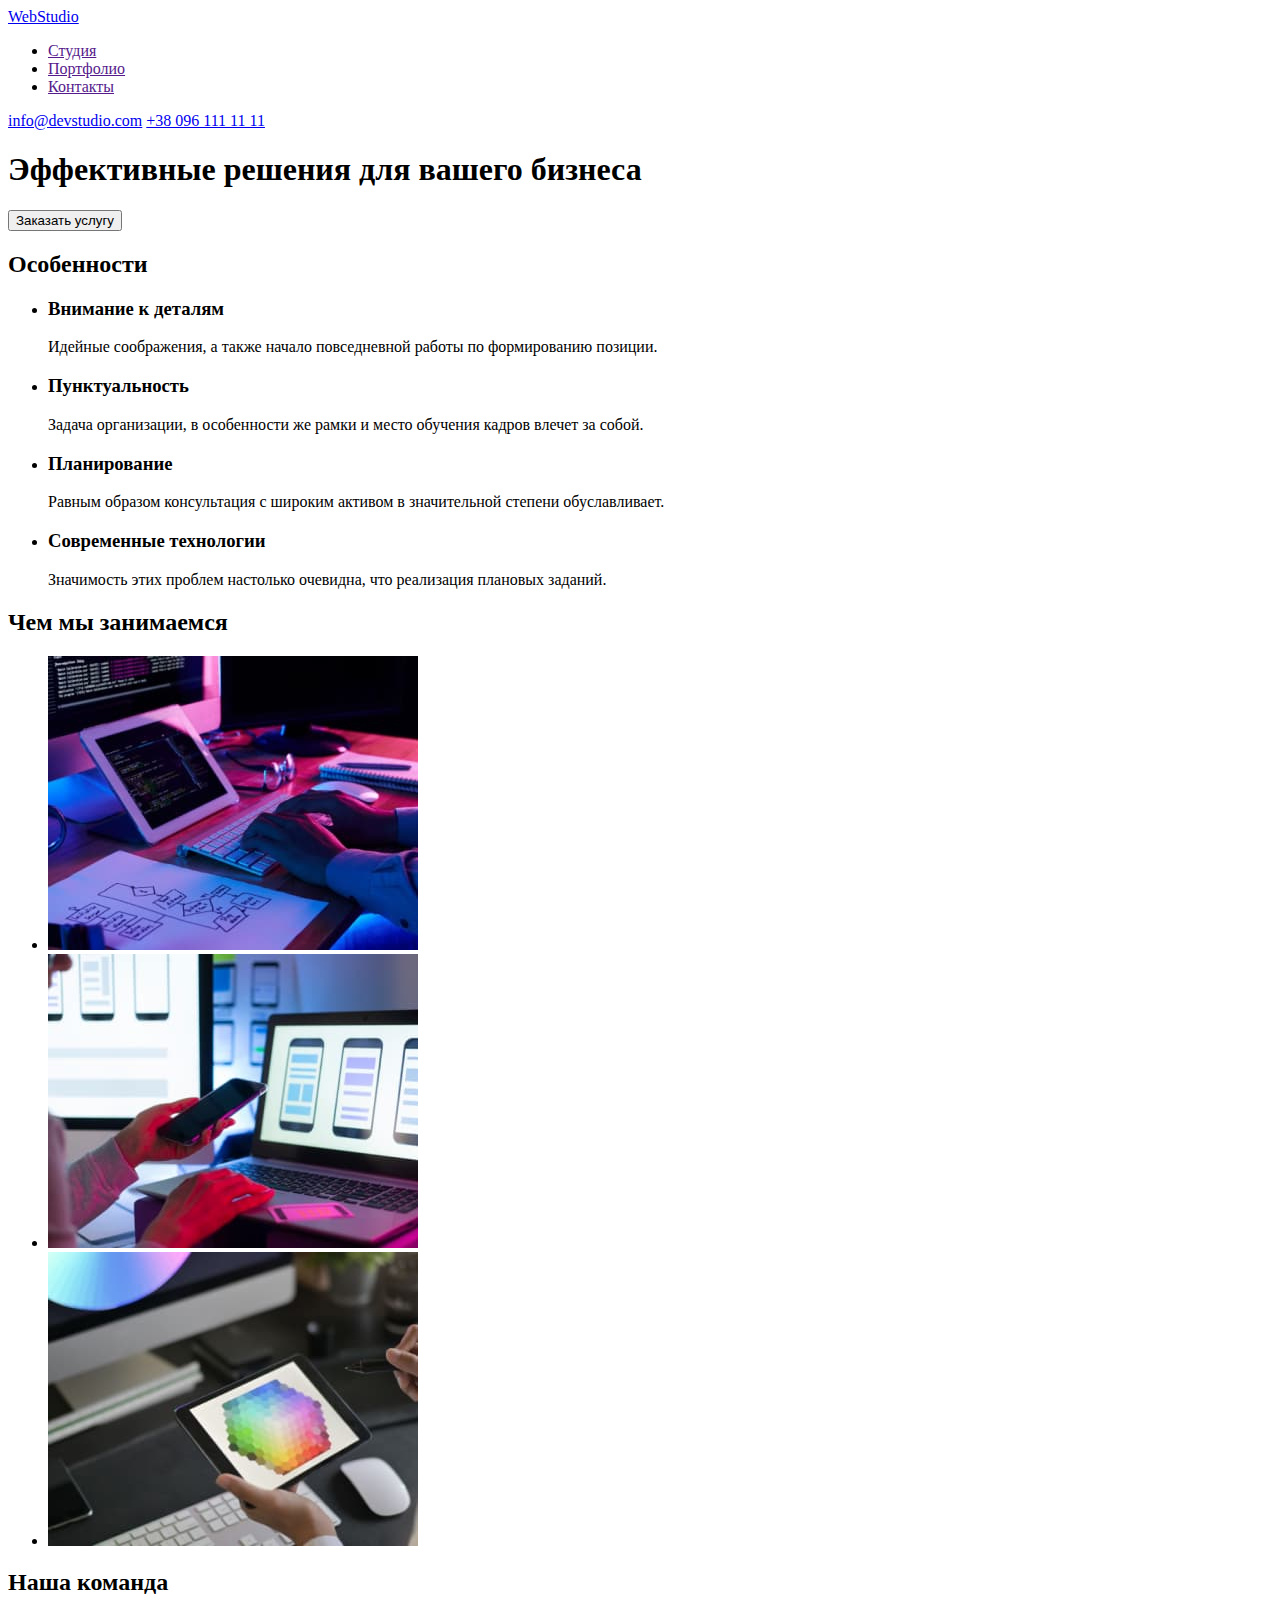
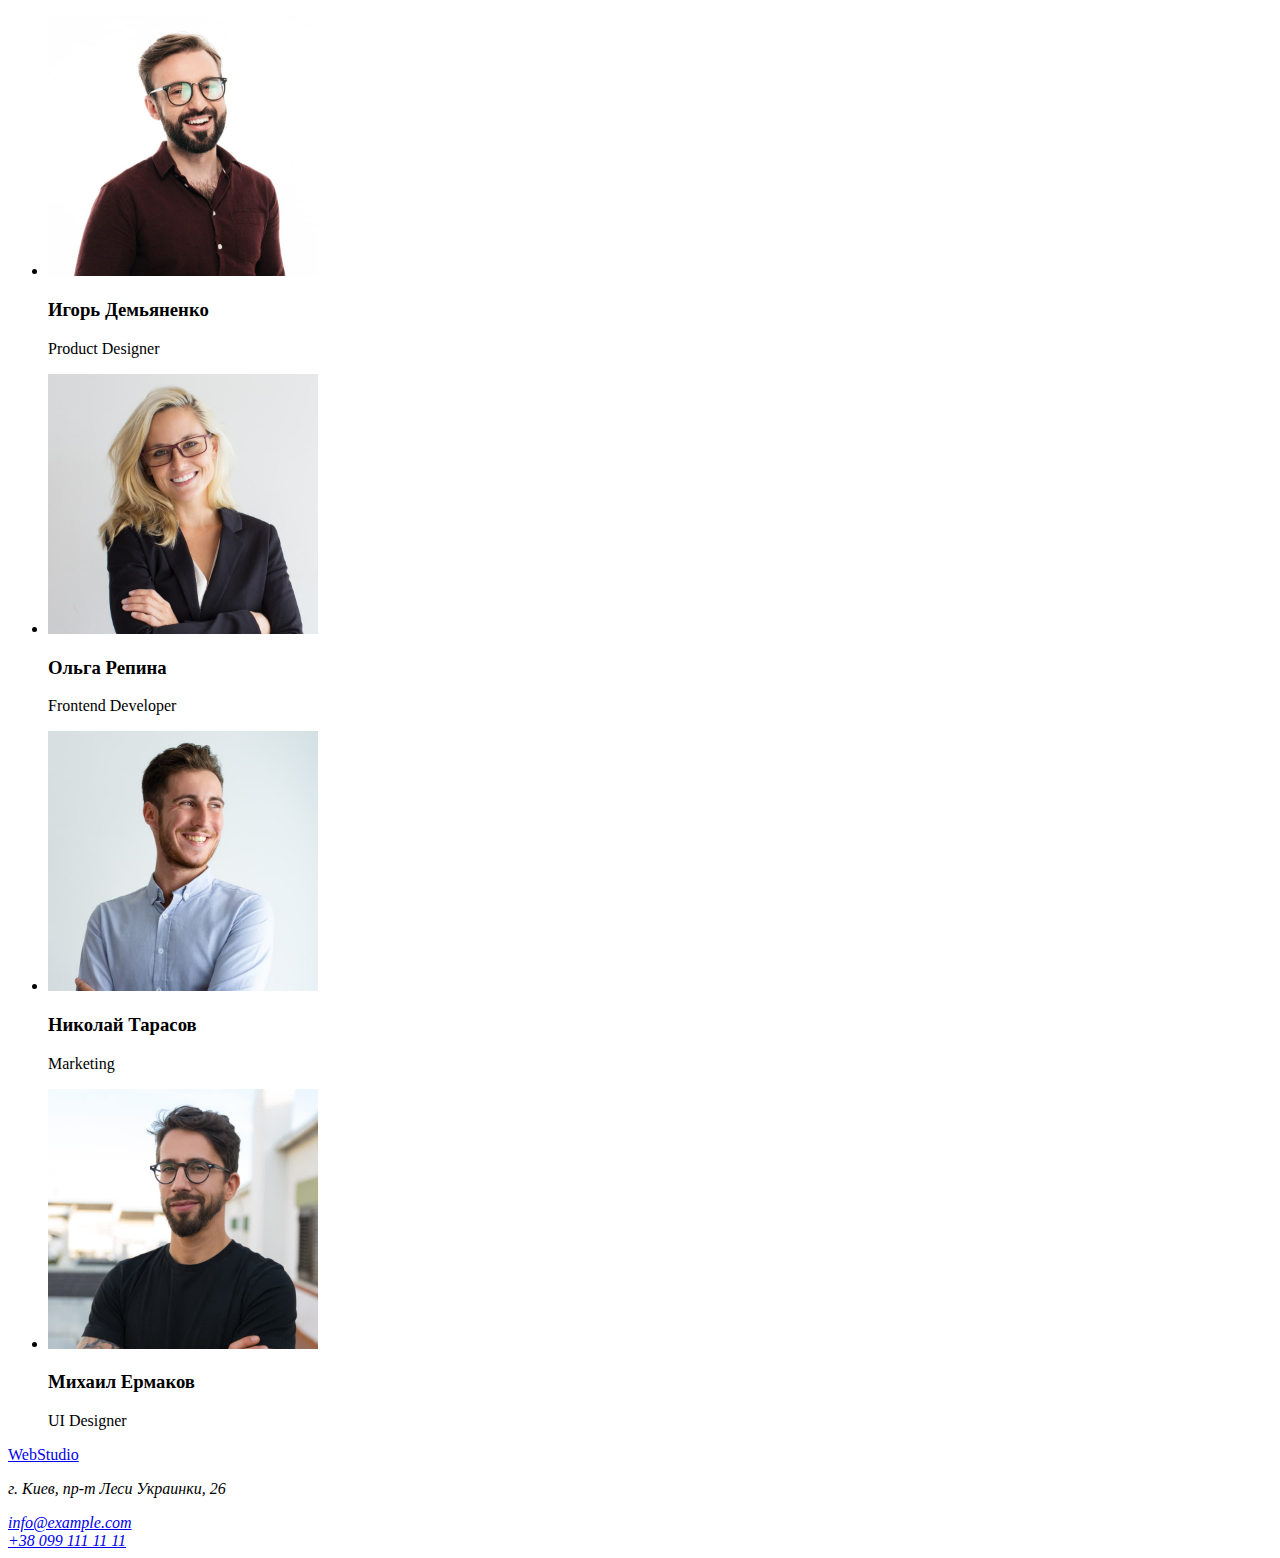
==== index.html @ e814f9a6 "add index" ====
<!DOCTYPE html>
<html lang="ru">
<head>
    <meta charset="UTF-8">
    <meta http-equiv="X-UA-Compatible" content="IE=edge">
    <meta name="viewport" content="width=device-width, initial-scale=1.0">
    <title>Document</title>
</head>
<body>
    <!-- Header -->
    <header>

        <nav>
            <a href="/"> WebStudio</a>
            <ul>
                <li>
                    <a href="">Студия</a>
                </li>
                <li>
                    <a href="">Портфолио</a>
                </li>
                <li>
                    <a href="">Контакты</a>
                </li>
            </ul>
        </nav>

        <a href="mailto:info@devstudio.com">info@devstudio.com</a>
        <a href="tel:+380961111111">+38 096 111 11 11</a>

    </header>

    <!-- main -->
    <main>
        <!-- Шапка -->
        <section>
            <h1>Эффективные решения для вашего бизнеса</h1>
            <button type="button">Заказать услугу</button>
        </section>

        <!-- Особенности -->
        <section>
            <h2>Особенности</h2>
            <ul>
                <li>
                    <h3>
                        Внимание к деталям
                    </h3>
                    <p>
                        Идейные соображения, а также начало повседневной работы по формированию позиции.
                    </p>
                </li>
                <li>
                    <h3>
                        Пунктуальность
                    </h3>
                    <p>
                        Задача организации, в особенности же рамки и место обучения кадров влечет за собой.
                    </p>
                </li>
                <li>
                    <h3>
                        Планирование
                    </h3>
                    <p>
                        Равным образом консультация с широким активом в значительной степени обуславливает.
                    </p>
                </li>
                <li>
                    <h3>
                        Современные технологии
                    </h3>
                    <p>
                        Значимость этих проблем настолько очевидна, что реализация плановых заданий.
                    </p>
                </li>
            </ul>
        </section>   
        
        <!--Чем мы занимаемся-->
        <section>
            <h2>Чем мы занимаемся</h2>
            <ul>
                <li>
                    <img src="./images/box1.jpg" alt="разработка" width="370">
                </li>
                <li>
                    <img src="./images/box2.jpg" alt="адаптация" width="370">
                </li>
                <li>
                    <img src="./images/box3.jpg" alt="дизайн" width="370">
                </li>
            </ul>
        </section>

        <!-- Наша команда-->
        <section>
            <h2>Наша команда</h2>
            <ul>
                <li>
                    <img src="./images/imgp1.jpg" alt="Игорь Демьяненко" width="270">
                    <h3>Игорь Демьяненко</h3>
                    <p lang="en">Product Designer</p>
                </li>
                <li>
                    <img src="./images/imgp2.jpg" alt="Ольга Репина" width="270">
                    <h3>Ольга Репина</h3>
                    <p lang="en">Frontend Developer</p>
                </li>
                <li>
                    <img src="./images/imgp3.jpg" alt="Николай Тарасов" width="270">
                    <h3>Николай Тарасов</h3>
                    <p lang="en">Marketing</p>
                </li>
                <li>
                    <img src="./images/imgp4.jpg" alt="Михаил Ермаков" width="270">
                    <h3>Михаил Ермаков</h3>
                    <p lang="en">UI Designer</p>
                </li>
            </ul>
        </section>


    </main>

    <!-- Footer -->
    <footer>
        <a lang="en" href="/"><span>Web</span>Studio</a>
        <address>  
            <p>г. Киев, пр-т Леси Украинки, 26</p>
        
            <a lang="en" href="mailto;info@example.com">info@example.com</a> <br />
        
            <a href="tel:+380991111111">+38 099 111 11 11</a>
                
        </address>
    </footer>
    
</body>
</html>
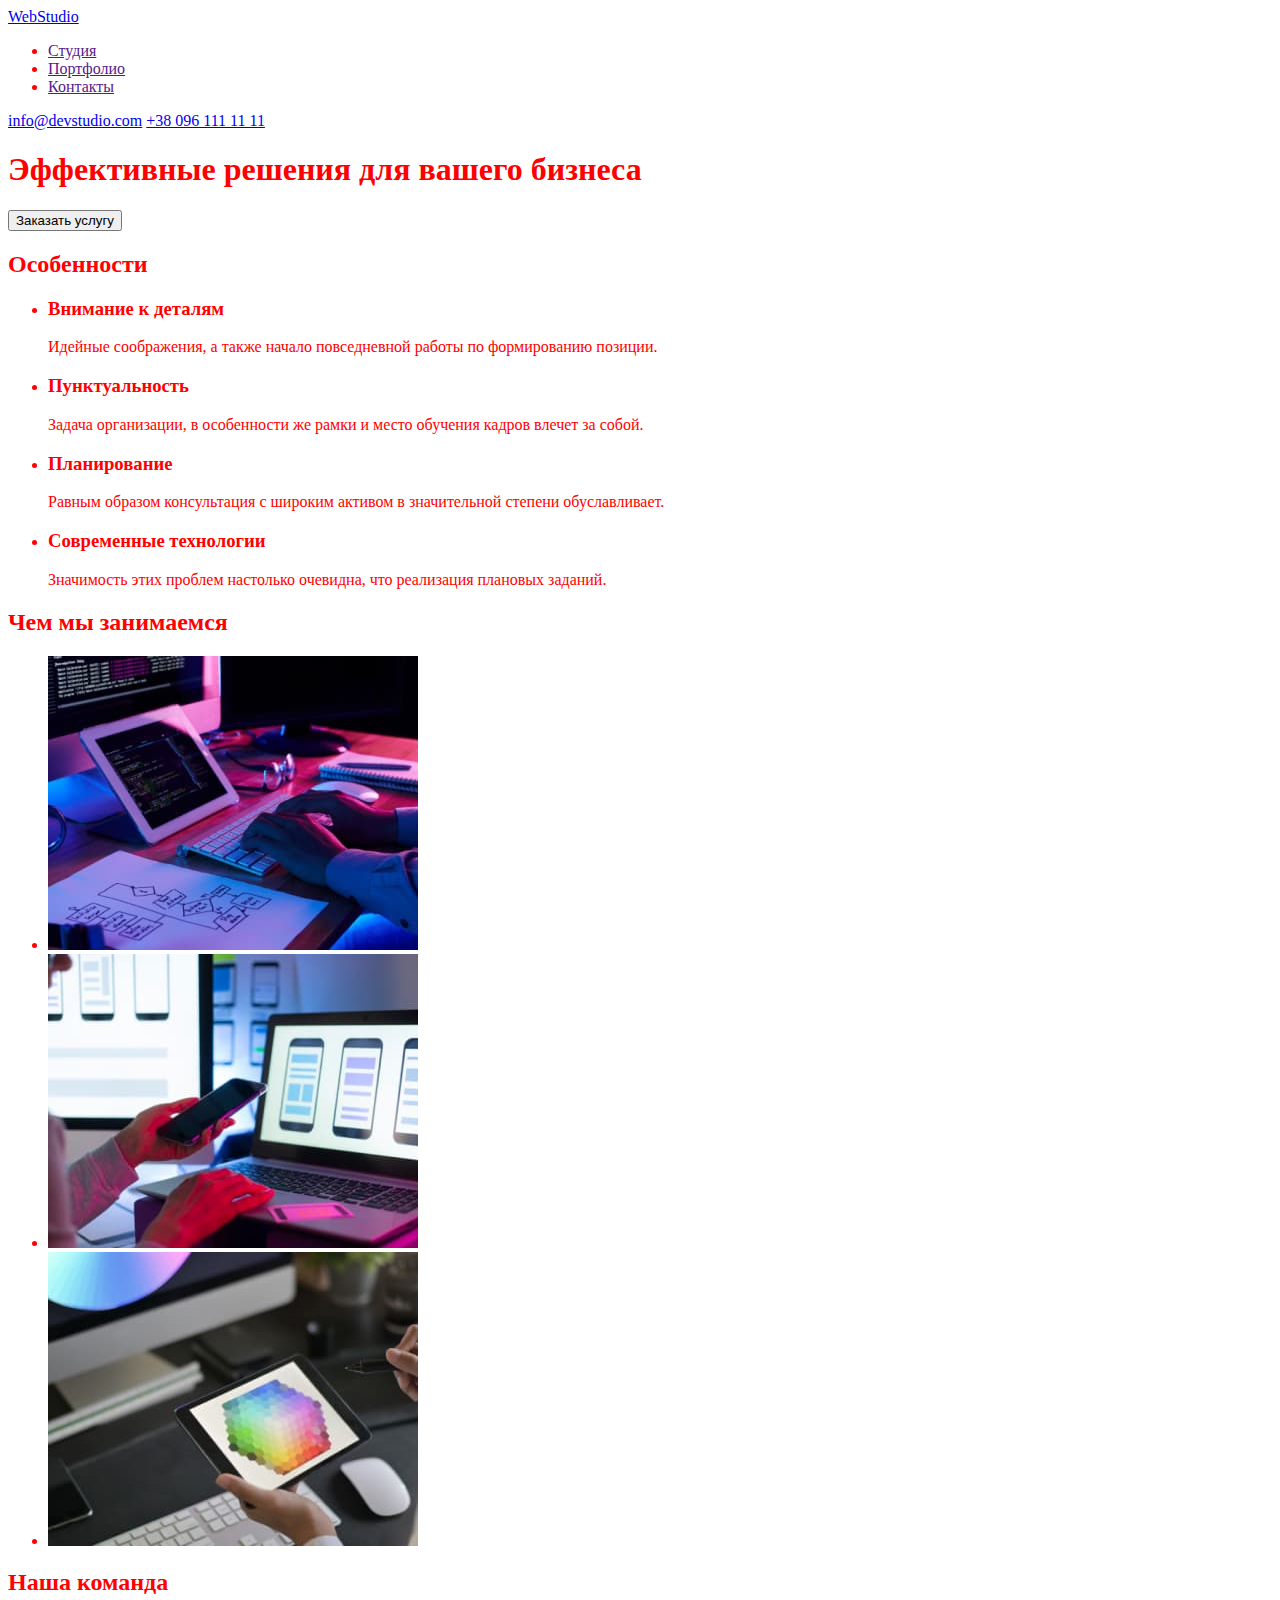
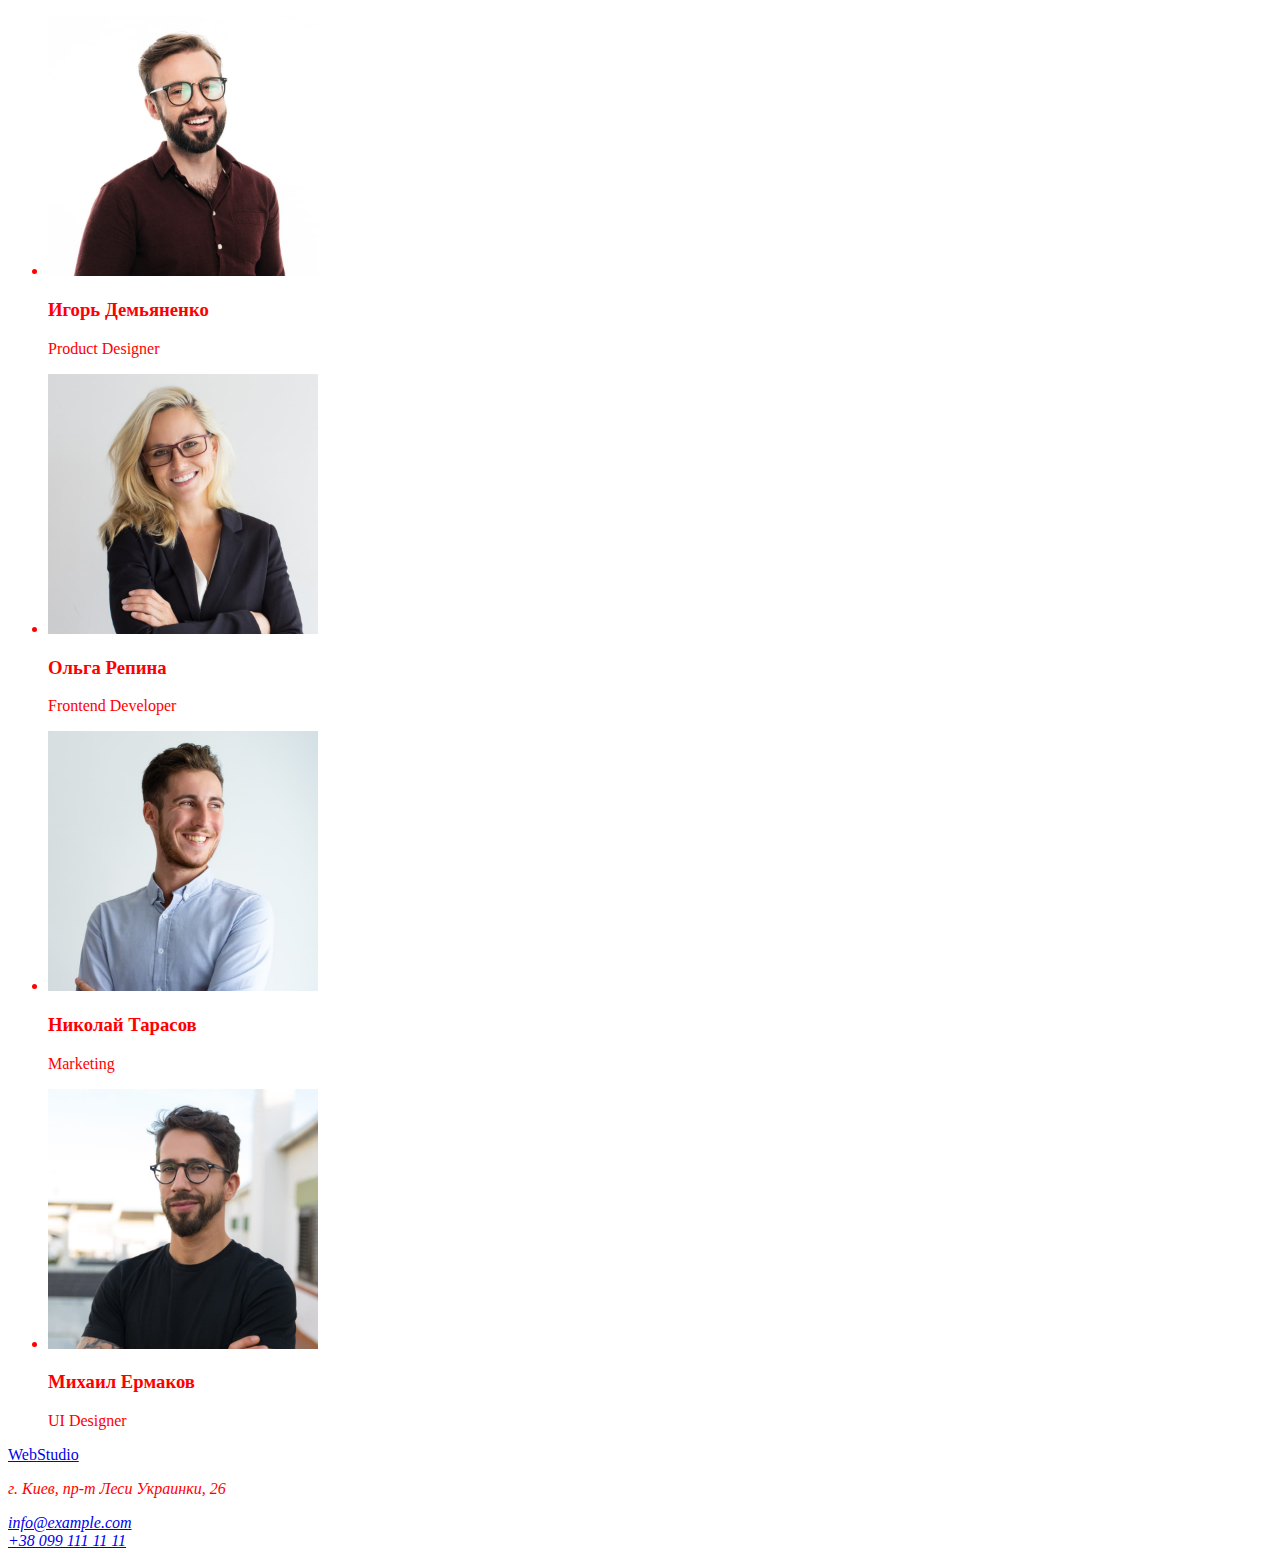
==== commit 6b6516e2: "add styles.css" ====
--- a/index.html
+++ b/index.html
@@ -5,6 +5,7 @@
     <meta http-equiv="X-UA-Compatible" content="IE=edge">
     <meta name="viewport" content="width=device-width, initial-scale=1.0">
     <title>Document</title>
+    <link rel="stylesheet" href="./css/styles.css">
 </head>
 <body>
     <!-- Header -->
--- a/css/styles.css
+++ b/css/styles.css
@@ -0,0 +1,3 @@
+body {
+  color: red;
+}
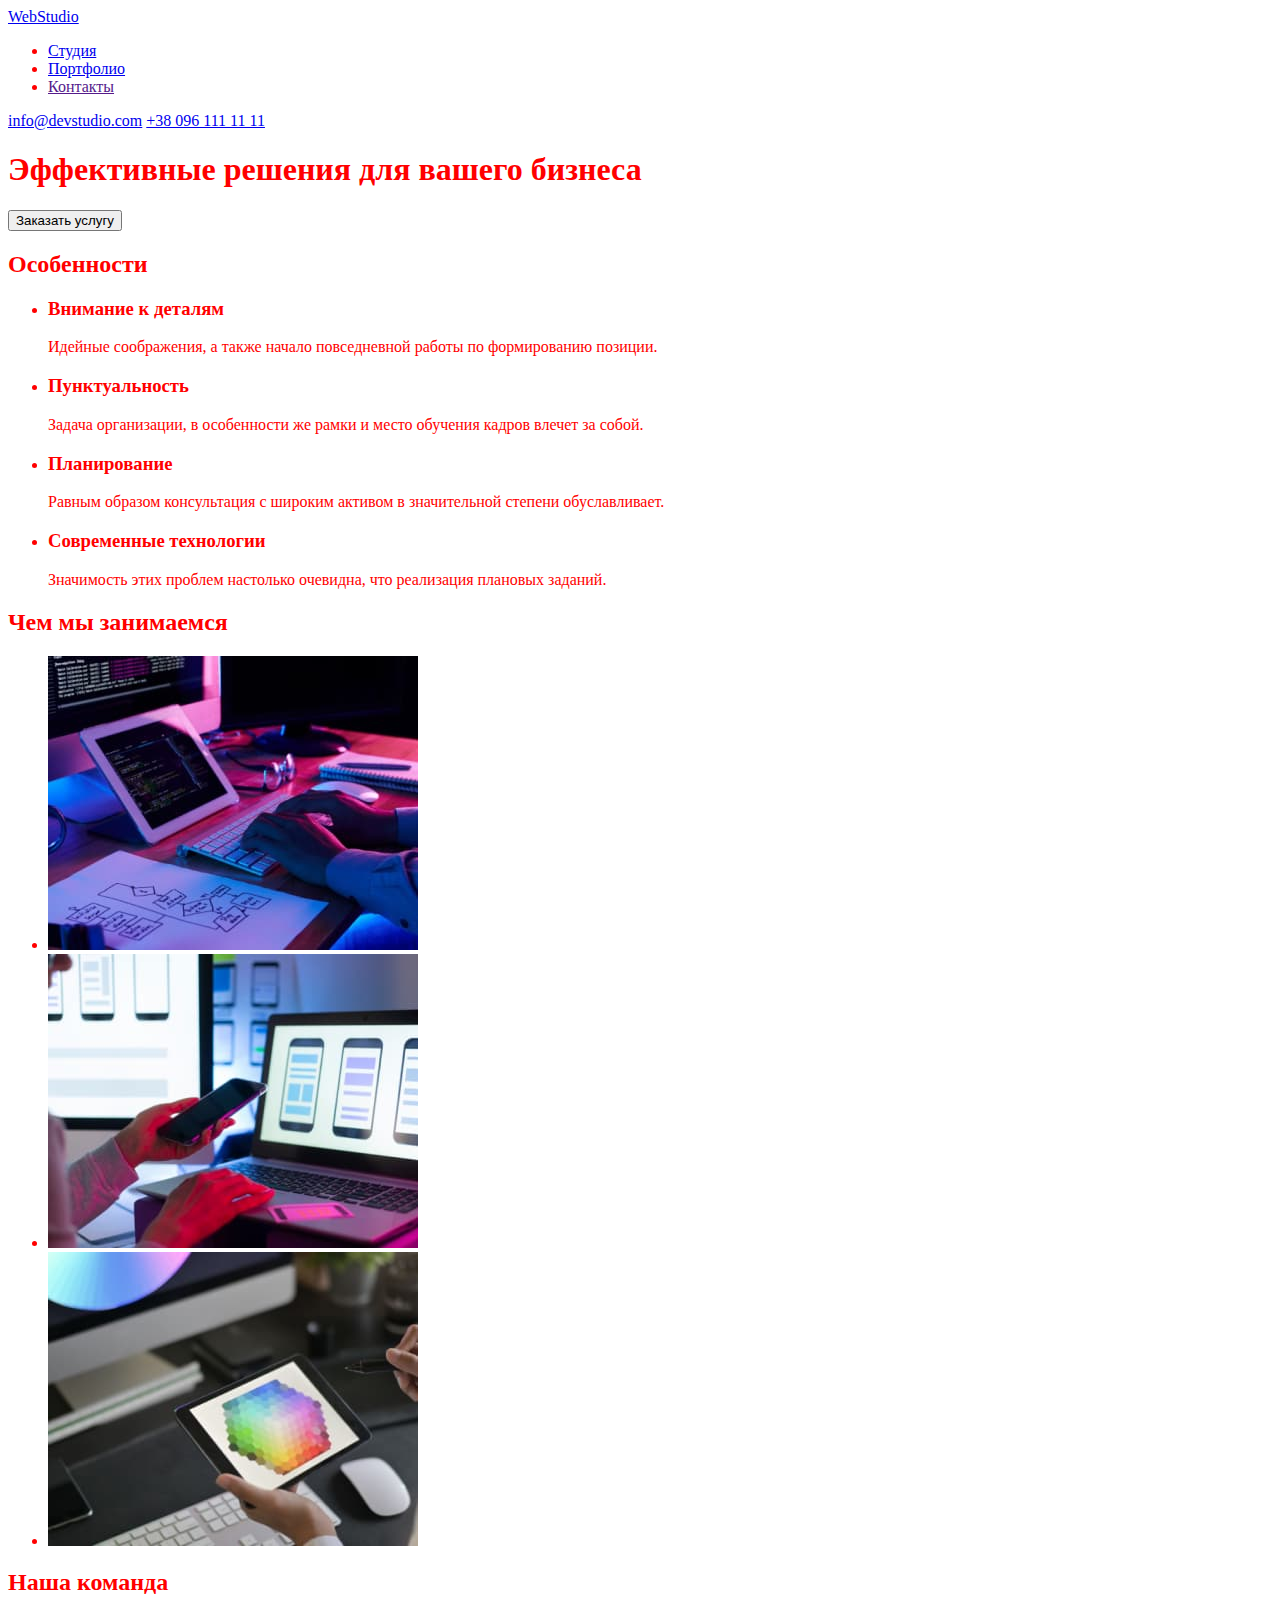
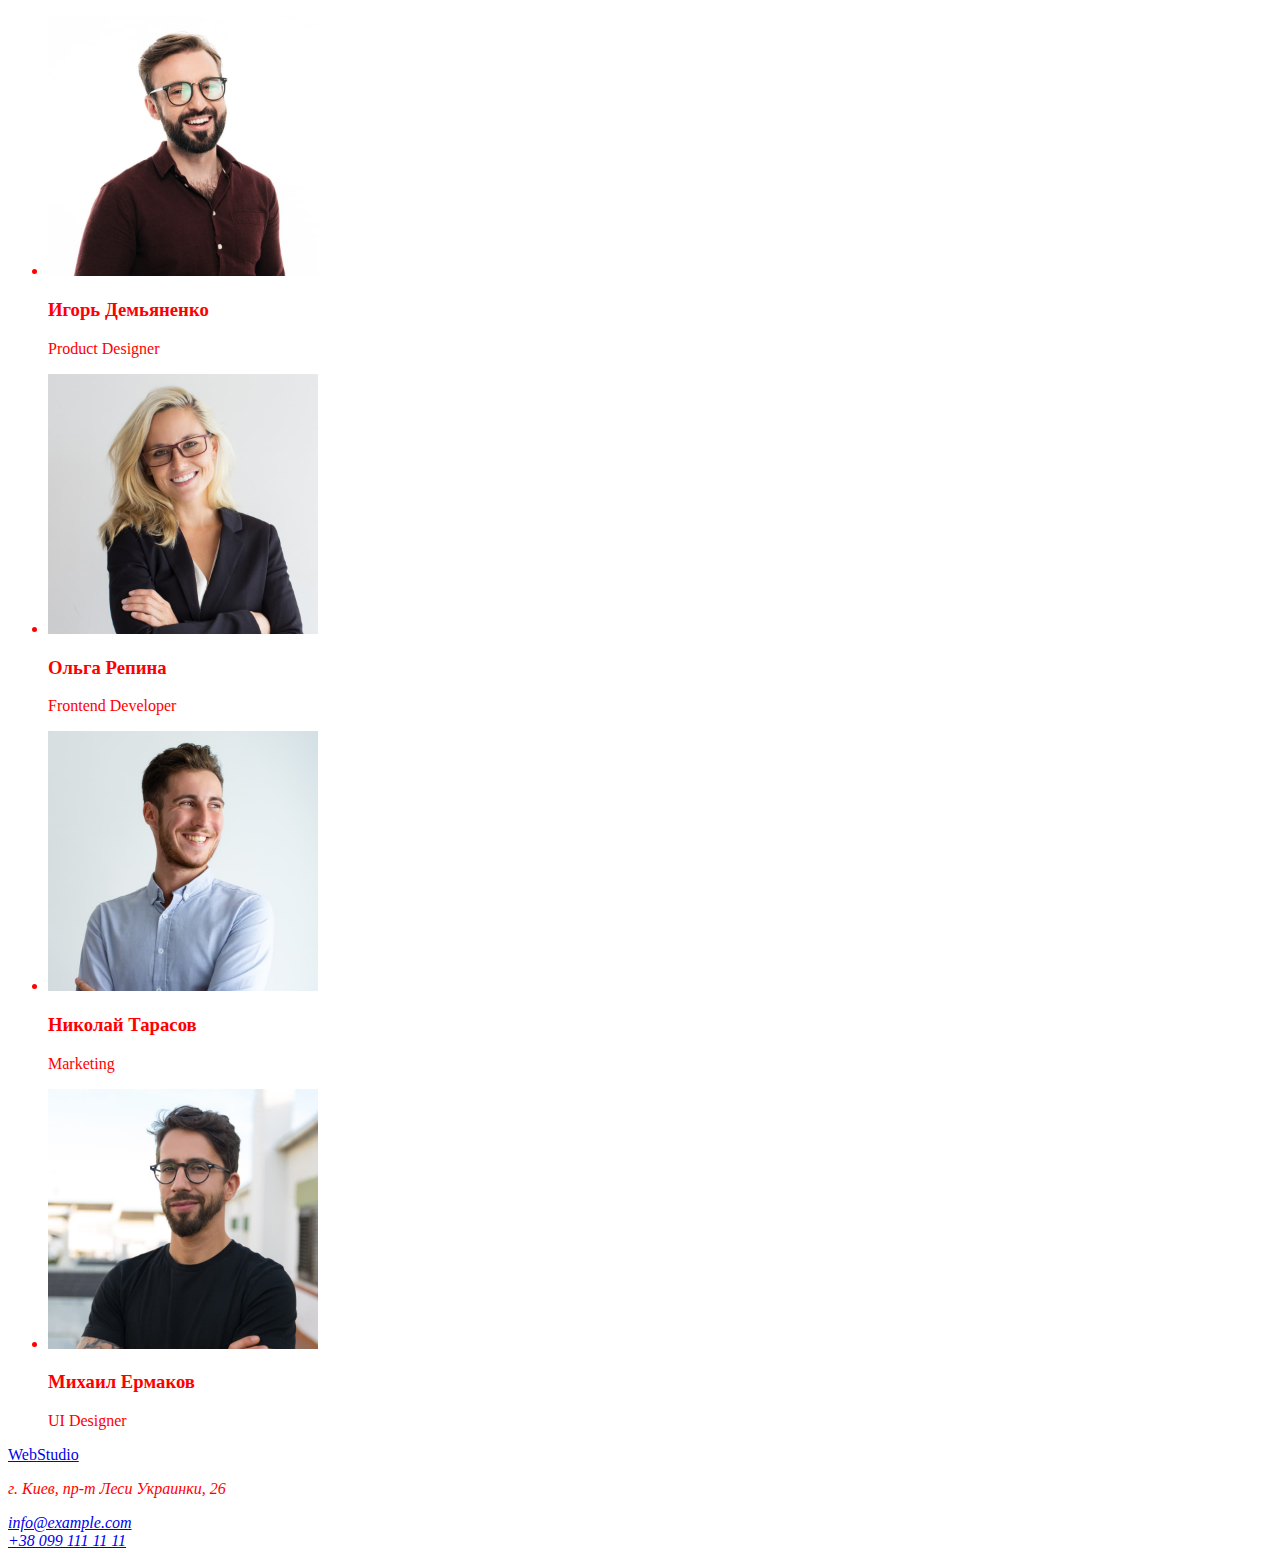
==== commit d7792c01: "add portfolio.html" ====
--- a/index.html
+++ b/index.html
@@ -4,7 +4,7 @@
     <meta charset="UTF-8">
     <meta http-equiv="X-UA-Compatible" content="IE=edge">
     <meta name="viewport" content="width=device-width, initial-scale=1.0">
-    <title>Document</title>
+    <title>Web-Studio</title>
     <link rel="stylesheet" href="./css/styles.css">
 </head>
 <body>
@@ -15,10 +15,10 @@
             <a href="/"> WebStudio</a>
             <ul>
                 <li>
-                    <a href="">Студия</a>
+                    <a href="./index.html">Студия</a>
                 </li>
                 <li>
-                    <a href="">Портфолио</a>
+                    <a href="./portfolio.html">Портфолио</a>
                 </li>
                 <li>
                     <a href="">Контакты</a>
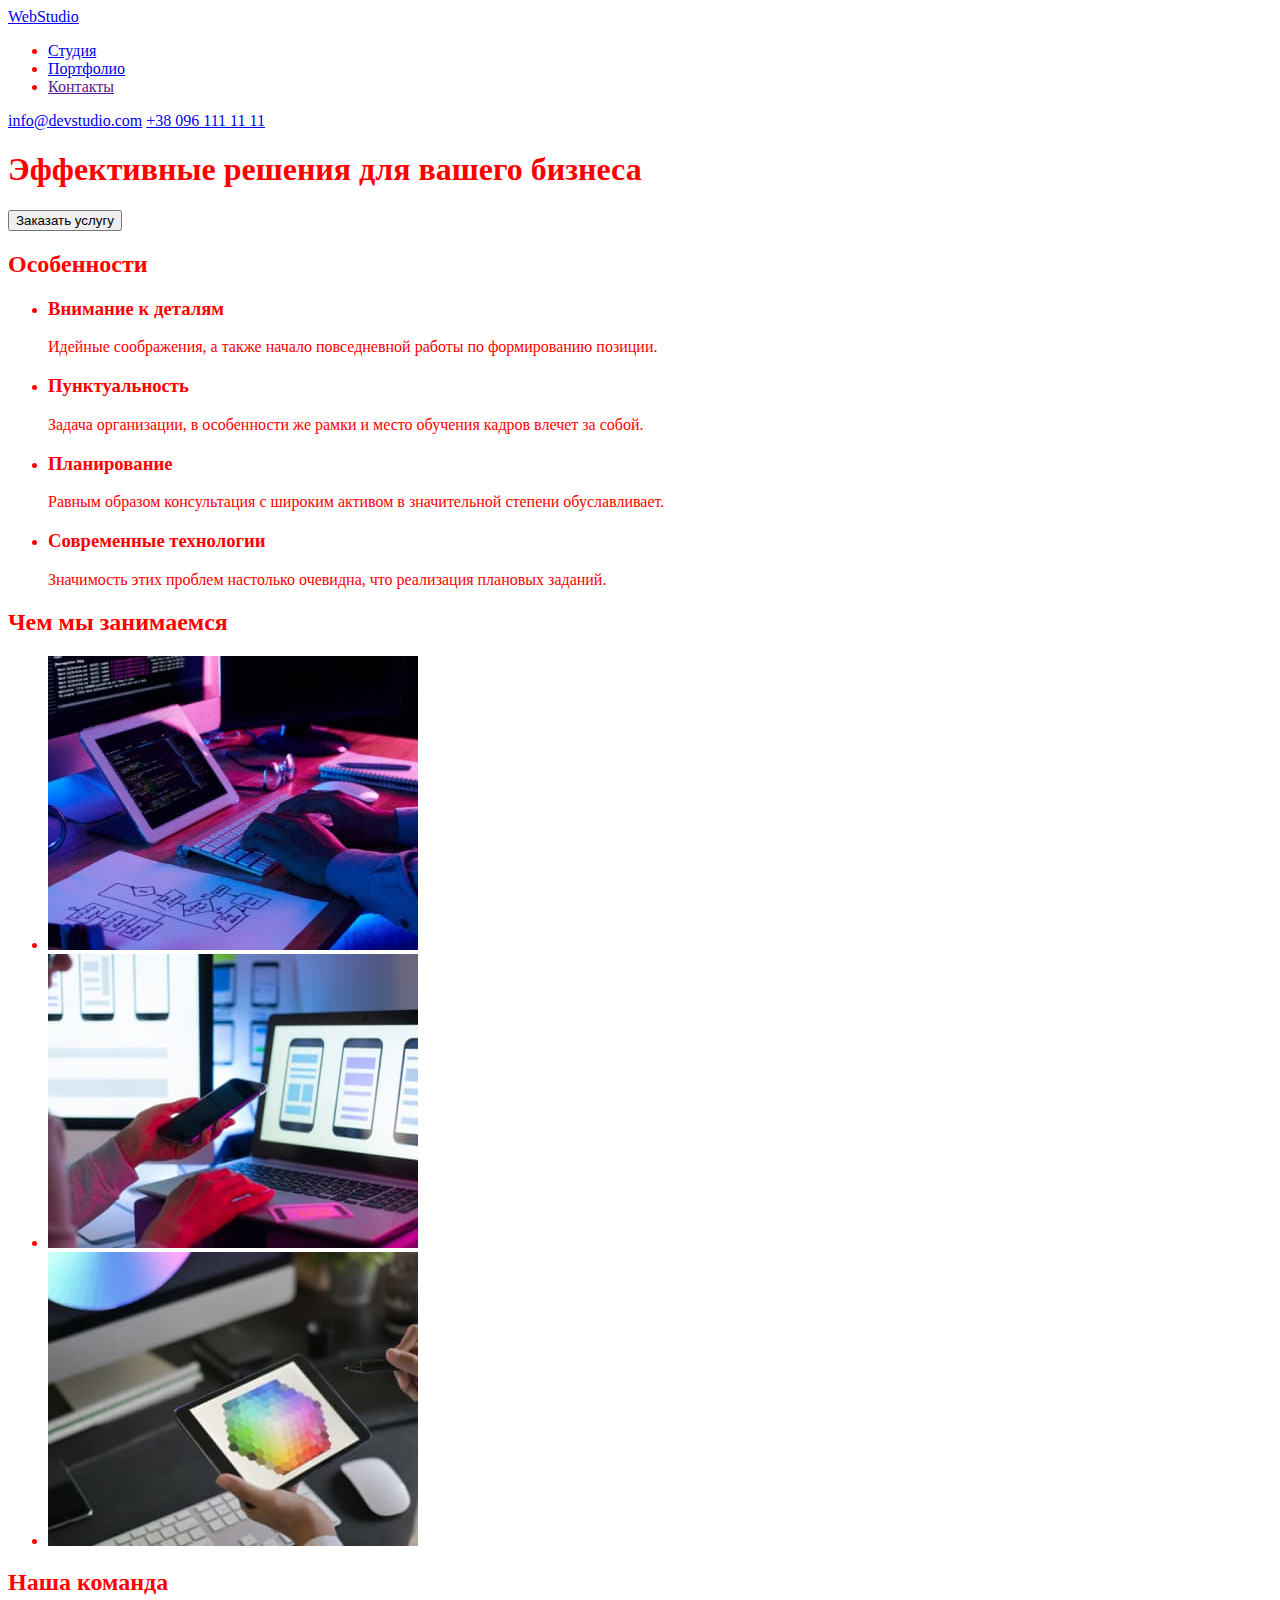
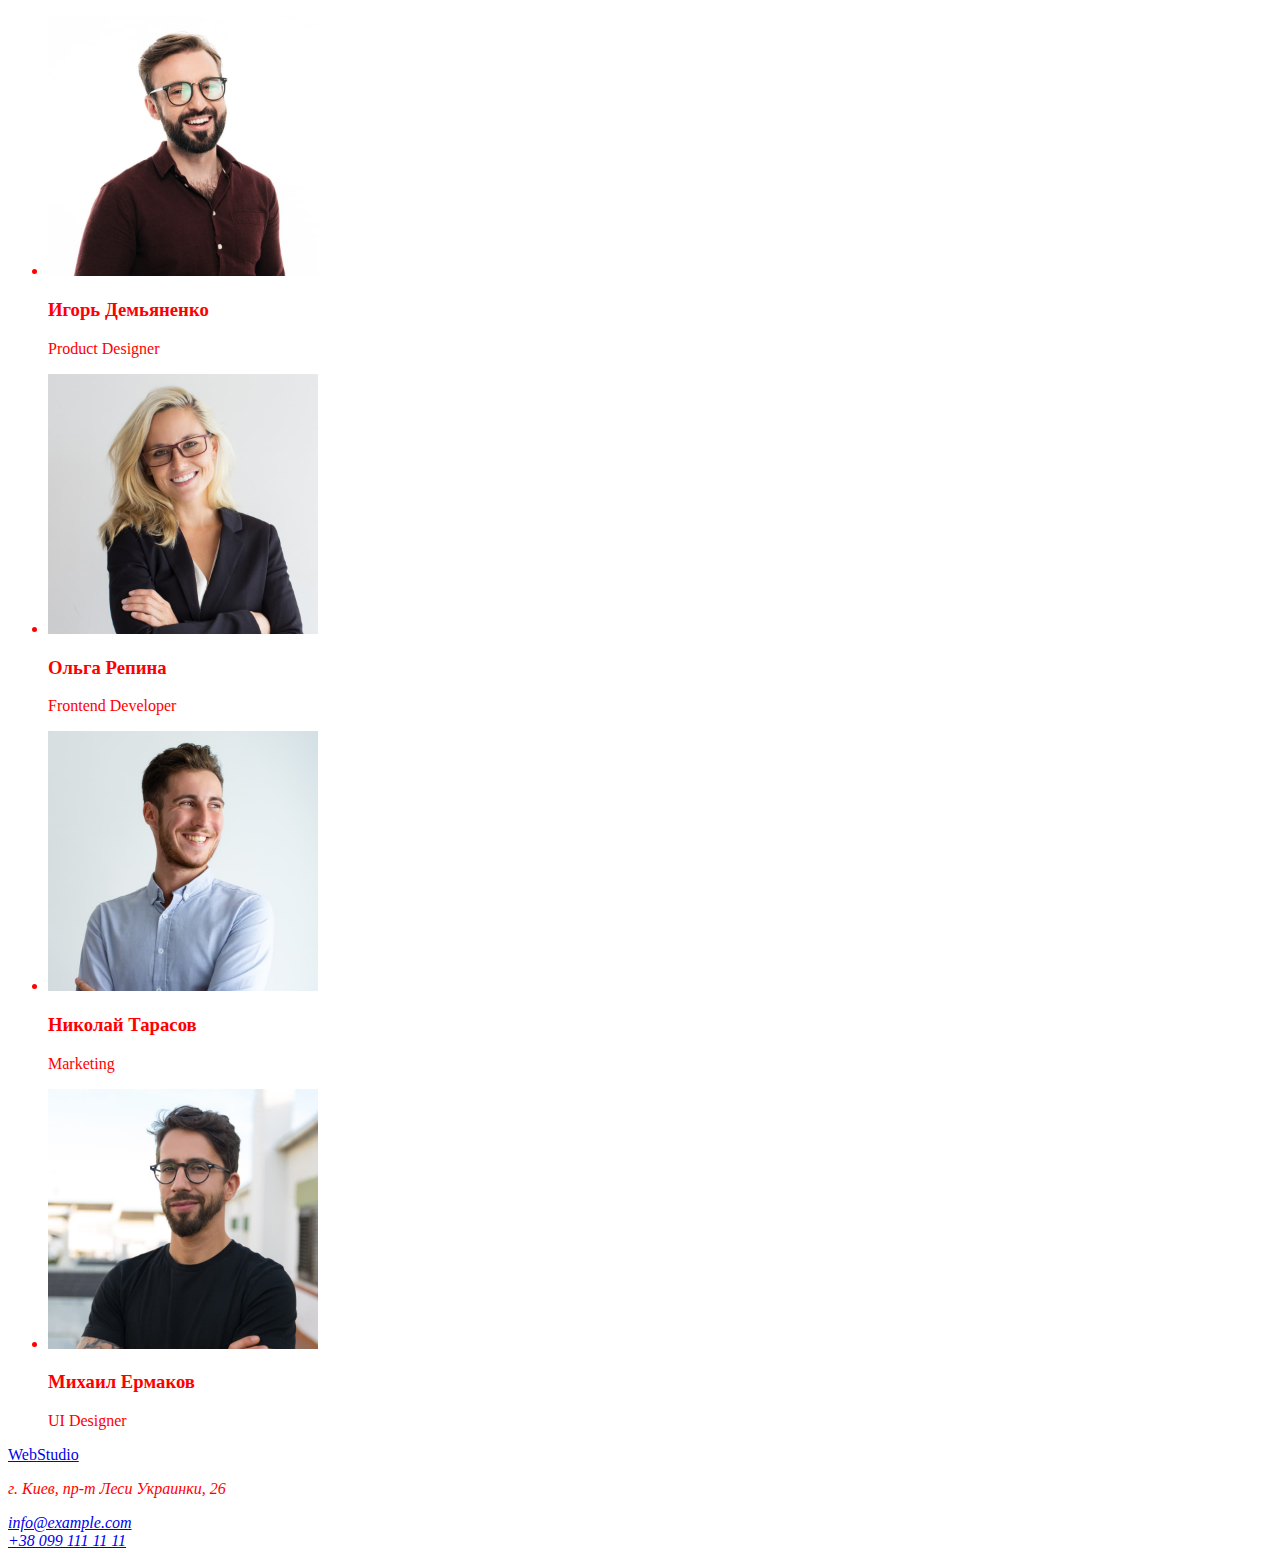
==== commit 0006fb94: "add img&fonts" ====
--- a/index.html
+++ b/index.html
@@ -4,15 +4,20 @@
     <meta charset="UTF-8">
     <meta http-equiv="X-UA-Compatible" content="IE=edge">
     <meta name="viewport" content="width=device-width, initial-scale=1.0">
-    <title>Web-Studio</title>
+    <title>WebStudio</title>
     <link rel="stylesheet" href="./css/styles.css">
+    <link rel="preconnect" href="https://fonts.googleapis.com">
+    <link rel="preconnect" href="https://fonts.gstatic.com" crossorigin>
+    <link href="https://fonts.googleapis.com/css2?family=Raleway:wght@700&family=Roboto:wght@400;500;700;900&display=swap"
+        rel="stylesheet">
+
 </head>
 <body>
     <!-- Header -->
     <header>
 
         <nav>
-            <a href="/"> WebStudio</a>
+            <a href="/">Web<span>Studio</span></a>
             <ul>
                 <li>
                     <a href="./index.html">Студия</a>
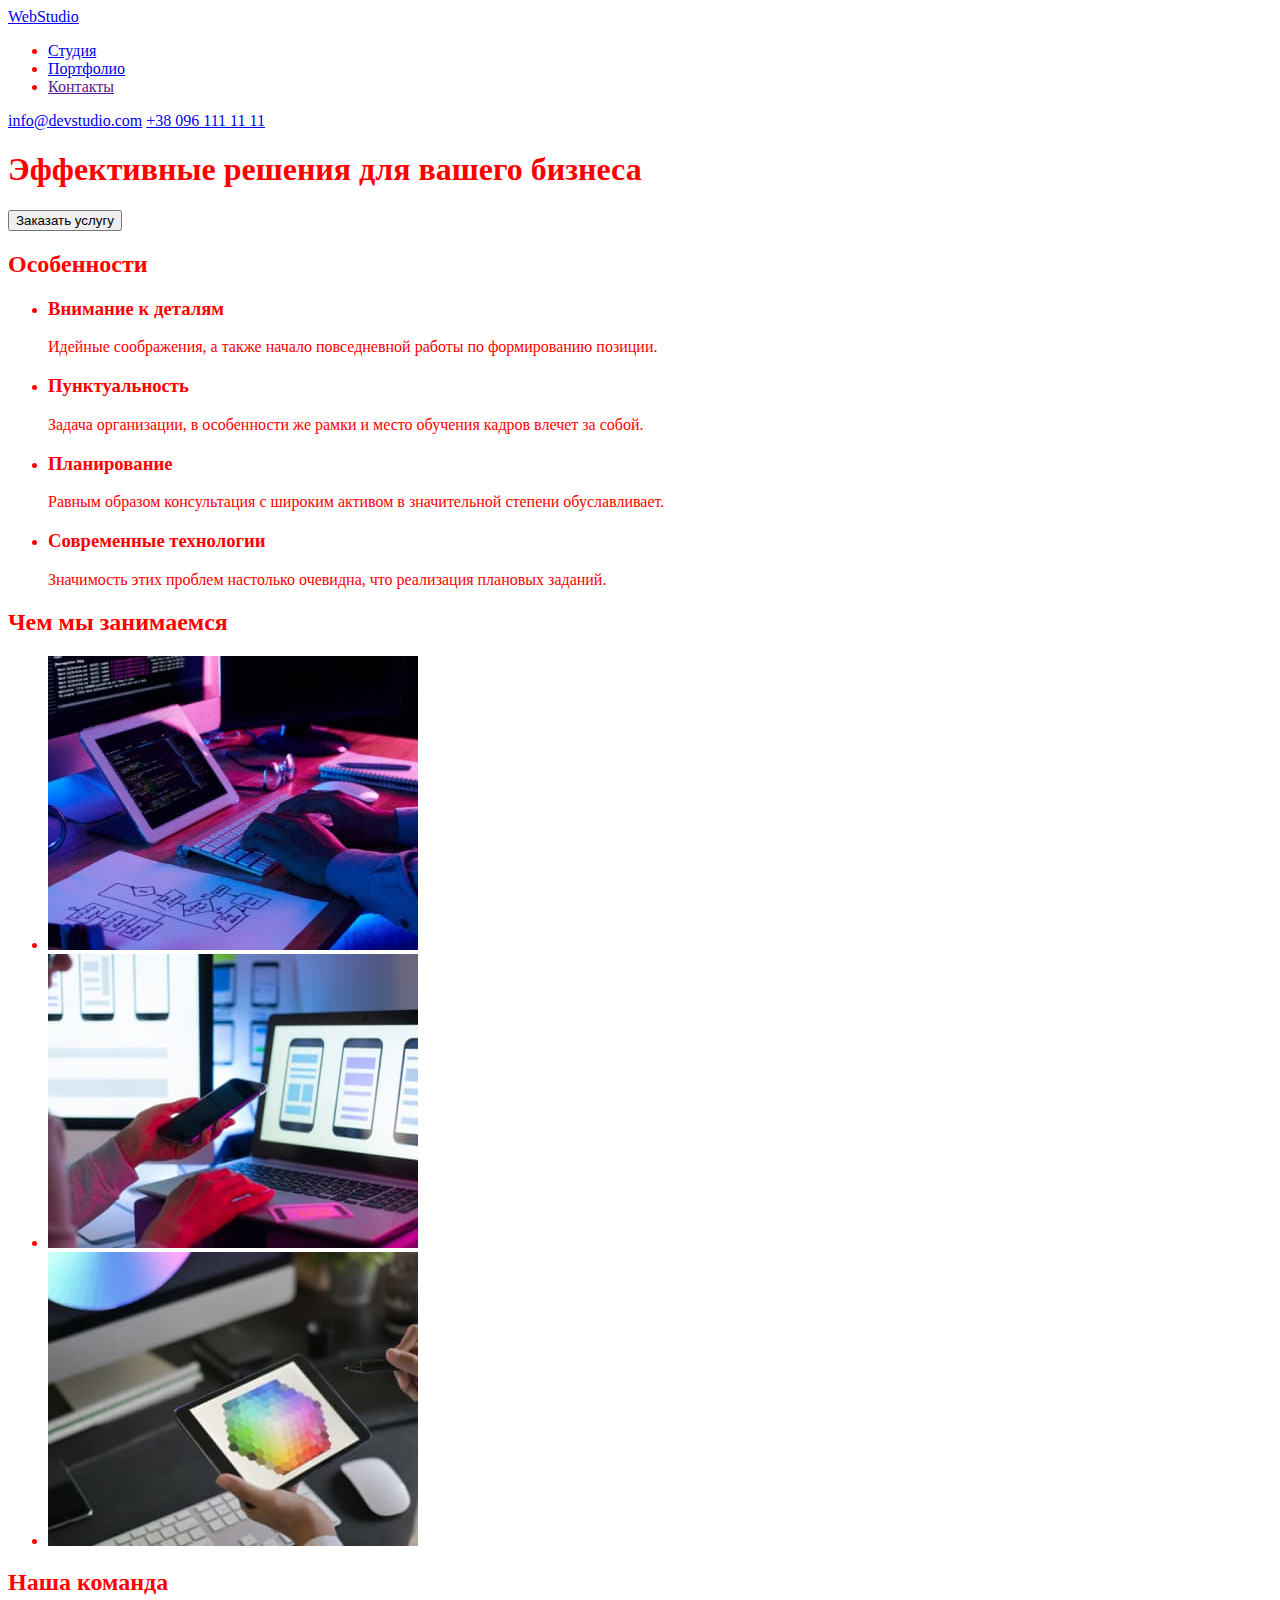
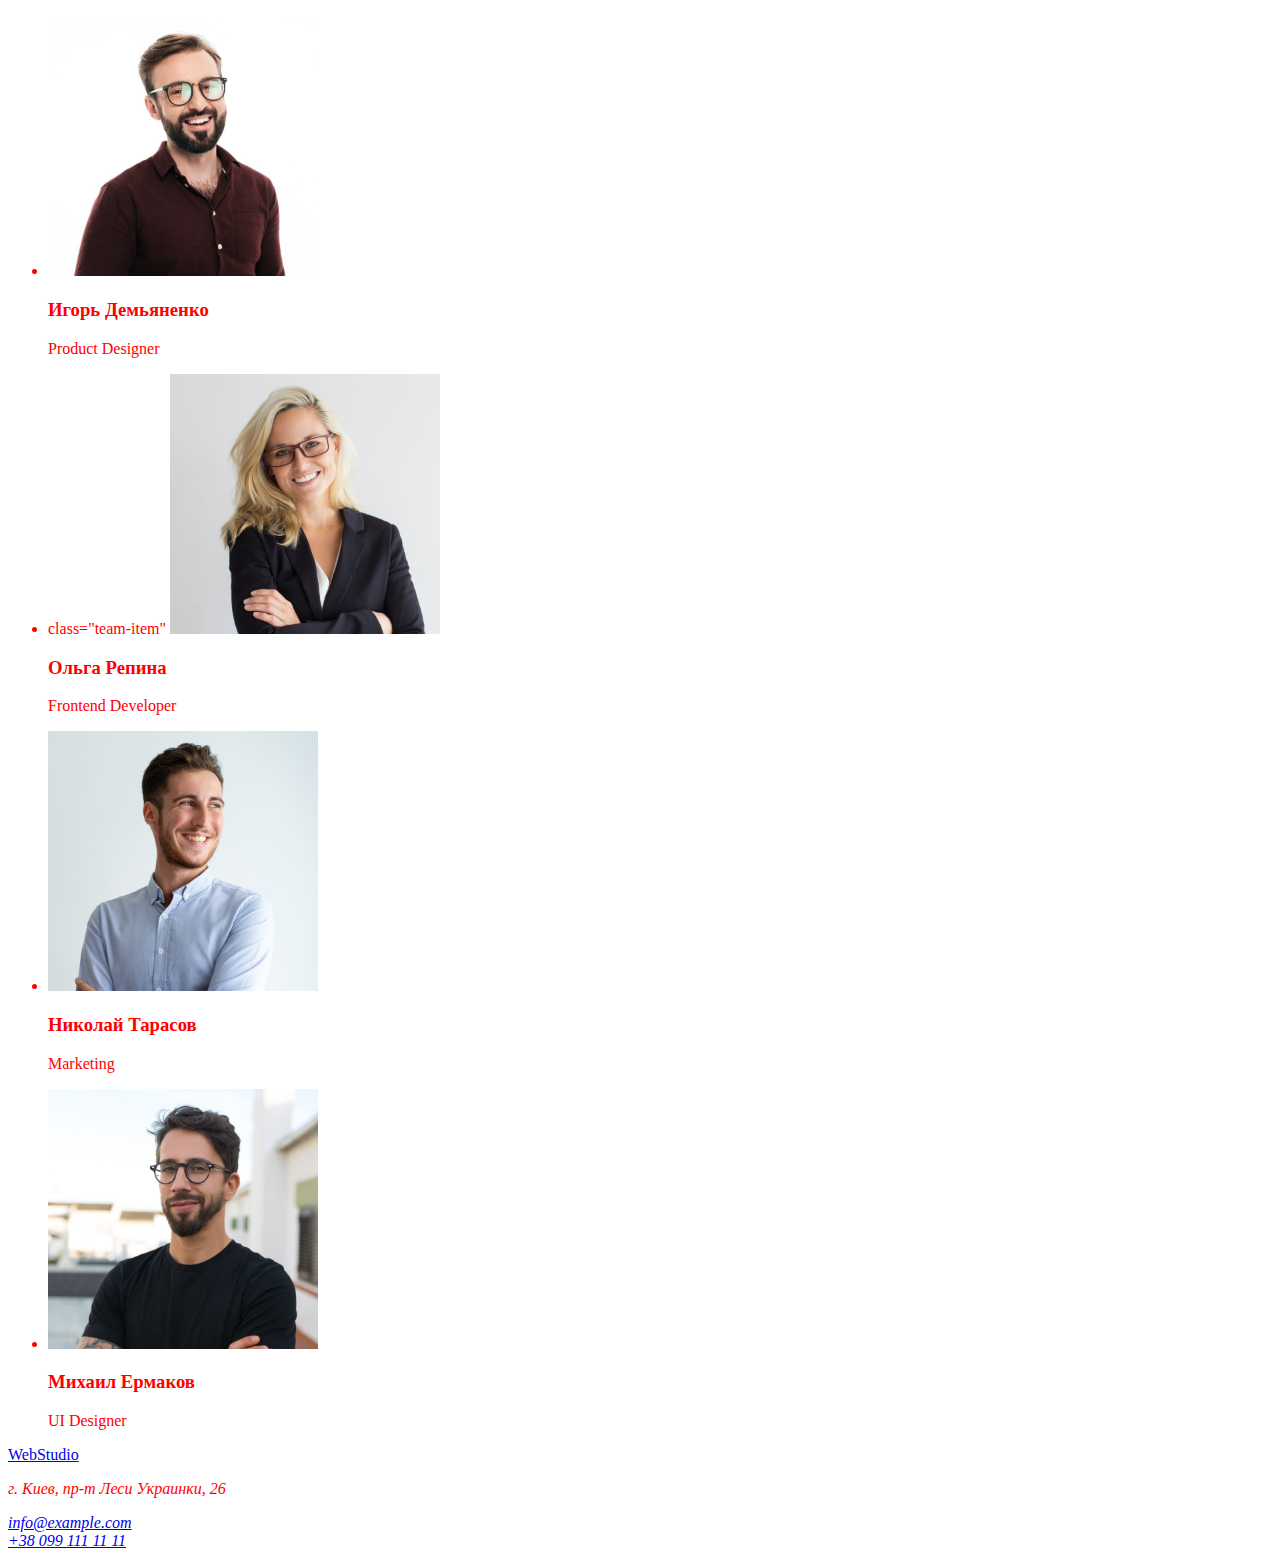
==== commit 827793b0: "add classes" ====
--- a/index.html
+++ b/index.html
@@ -4,7 +4,7 @@
     <meta charset="UTF-8">
     <meta http-equiv="X-UA-Compatible" content="IE=edge">
     <meta name="viewport" content="width=device-width, initial-scale=1.0">
-    <title>WebStudio</title>
+    <title>Главная</title>
     <link rel="stylesheet" href="./css/styles.css">
     <link rel="preconnect" href="https://fonts.googleapis.com">
     <link rel="preconnect" href="https://fonts.gstatic.com" crossorigin>
@@ -16,67 +16,67 @@
     <!-- Header -->
     <header>
 
-        <nav>
-            <a href="/">Web<span>Studio</span></a>
-            <ul>
-                <li>
-                    <a href="./index.html">Студия</a>
+        <nav class="header-nav">
+            <a href="./index.html" class="header-logo"><span class="header-logo-part">Web</span>Studio</a>
+            <ul class="header-nav-list">
+                <li class="header-nav-item">
+                    <a href="./index.html" class="header-nav-link">Студия</a>
                 </li>
-                <li>
-                    <a href="./portfolio.html">Портфолио</a>
+                <li class="header-nav-item">
+                    <a href="./portfolio.html" class="header-nav-link">Портфолио</a>
                 </li>
-                <li>
-                    <a href="">Контакты</a>
+                <li class="header-nav-item">
+                    <a href="" class="header-nav-link">Контакты</a>
                 </li>
             </ul>
         </nav>
 
-        <a href="mailto:info@devstudio.com">info@devstudio.com</a>
-        <a href="tel:+380961111111">+38 096 111 11 11</a>
+        <a href="mailto:info@devstudio.com" class="header-link">info@devstudio.com</a>
+        <a href="tel:+380961111111" class="header-link">+38 096 111 11 11</a>
 
     </header>
 
     <!-- main -->
     <main>
         <!-- Шапка -->
-        <section>
-            <h1>Эффективные решения для вашего бизнеса</h1>
-            <button type="button">Заказать услугу</button>
+        <section class="hero">
+            <h1 class="hero-title">Эффективные решения для вашего бизнеса</h1>
+            <button type="button" class="hero-btn">Заказать услугу</button>
         </section>
 
         <!-- Особенности -->
-        <section>
-            <h2>Особенности</h2>
-            <ul>
-                <li>
-                    <h3>
+        <section class="benefits">
+            <h2 class="benefits-title">Особенности</h2>
+            <ul class="benefits-list">
+                <li class="benefits-item">
+                    <h3 class="benefits-item-title">
                         Внимание к деталям
                     </h3>
-                    <p>
+                    <p class="benefits-item-text">
                         Идейные соображения, а также начало повседневной работы по формированию позиции.
                     </p>
                 </li>
-                <li>
-                    <h3>
+                <li class="benefits-item">
+                    <h3 class="benefits-item-title">
                         Пунктуальность
                     </h3>
-                    <p>
+                    <p class="benefits-item-text">
                         Задача организации, в особенности же рамки и место обучения кадров влечет за собой.
                     </p>
                 </li>
-                <li>
-                    <h3>
+                <li class="benefits-item">
+                    <h3 class="benefits-item-title">
                         Планирование
                     </h3>
-                    <p>
+                    <p class="benefits-item-text">
                         Равным образом консультация с широким активом в значительной степени обуславливает.
                     </p>
                 </li>
-                <li>
-                    <h3>
+                <li class="benefits-item">
+                    <h3 class="benefits-item-title">
                         Современные технологии
                     </h3>
-                    <p>
+                    <p class="benefits-item-text">
                         Значимость этих проблем настолько очевидна, что реализация плановых заданий.
                     </p>
                 </li>
@@ -84,44 +84,44 @@
         </section>   
         
         <!--Чем мы занимаемся-->
-        <section>
-            <h2>Чем мы занимаемся</h2>
-            <ul>
-                <li>
+        <section class="produce">
+            <h2 class="produce-title">Чем мы занимаемся</h2>
+            <ul class="produce-list">
+                <li class="produce-item">
                     <img src="./images/box1.jpg" alt="разработка" width="370">
                 </li>
-                <li>
+                <li class="produce-item">
                     <img src="./images/box2.jpg" alt="адаптация" width="370">
                 </li>
-                <li>
+                <li class="produce-item">
                     <img src="./images/box3.jpg" alt="дизайн" width="370">
                 </li>
             </ul>
         </section>
 
         <!-- Наша команда-->
-        <section>
-            <h2>Наша команда</h2>
-            <ul>
-                <li>
+        <section class="team">
+            <h2 class="team-title">Наша команда</h2>
+            <ul class="team-list">
+                <li class="team-item">
                     <img src="./images/imgp1.jpg" alt="Игорь Демьяненко" width="270">
-                    <h3>Игорь Демьяненко</h3>
-                    <p lang="en">Product Designer</p>
+                    <h3 class="team-item-title">Игорь Демьяненко</h3>
+                    <p class="team-item-text" lang="en">Product Designer</p>
                 </li>
-                <li>
+                <li> class="team-item"
                     <img src="./images/imgp2.jpg" alt="Ольга Репина" width="270">
-                    <h3>Ольга Репина</h3>
-                    <p lang="en">Frontend Developer</p>
+                    <h3 class="team-item-title">Ольга Репина</h3>
+                    <p class="team-item-text" lang="en">Frontend Developer</p>
                 </li>
-                <li>
+                <li class="team-item">
                     <img src="./images/imgp3.jpg" alt="Николай Тарасов" width="270">
-                    <h3>Николай Тарасов</h3>
-                    <p lang="en">Marketing</p>
+                    <h3 class="team-item-title">Николай Тарасов</h3>
+                    <p class="team-item-text" lang="en">Marketing</p>
                 </li>
-                <li>
+                <li class="team-item">
                     <img src="./images/imgp4.jpg" alt="Михаил Ермаков" width="270">
-                    <h3>Михаил Ермаков</h3>
-                    <p lang="en">UI Designer</p>
+                    <h3 class="team-item-title">Михаил Ермаков</h3>
+                    <p class="team-item-text" lang="en">UI Designer</p>
                 </li>
             </ul>
         </section>
@@ -130,14 +130,14 @@
     </main>
 
     <!-- Footer -->
-    <footer>
-        <a lang="en" href="/"><span>Web</span>Studio</a>
-        <address>  
-            <p>г. Киев, пр-т Леси Украинки, 26</p>
+    <footer class="footer">
+        <a class="footer-logo" lang="en" href="/"><span class="footer-logo-part">Web</span>Studio</a>
+        <address class="address">  
+            <p class="address-text">г. Киев, пр-т Леси Украинки, 26</p>
         
-            <a lang="en" href="mailto;info@example.com">info@example.com</a> <br />
+            <a class="address-link" lang="en" href="mailto;info@example.com">info@example.com</a> <br />
         
-            <a href="tel:+380991111111">+38 099 111 11 11</a>
+            <a class="address-link" href="tel:+380991111111">+38 099 111 11 11</a>
                 
         </address>
     </footer>
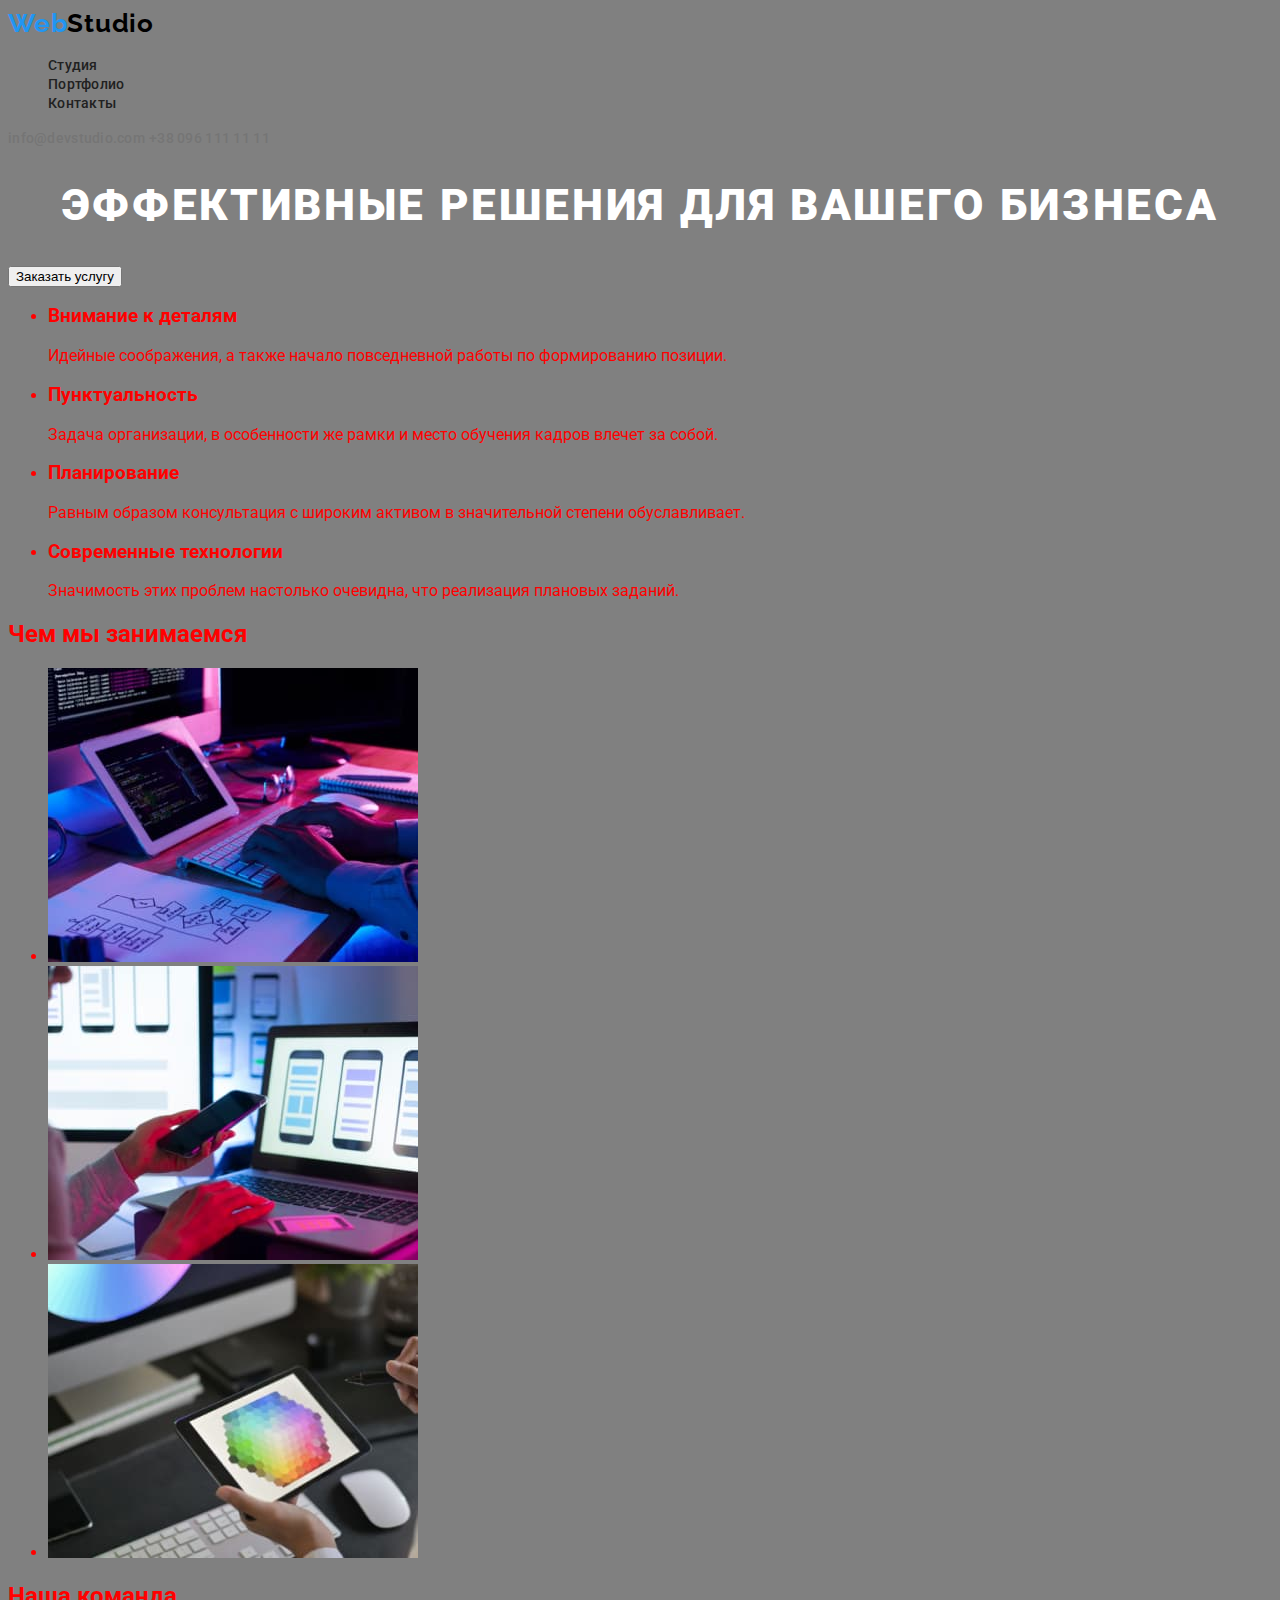
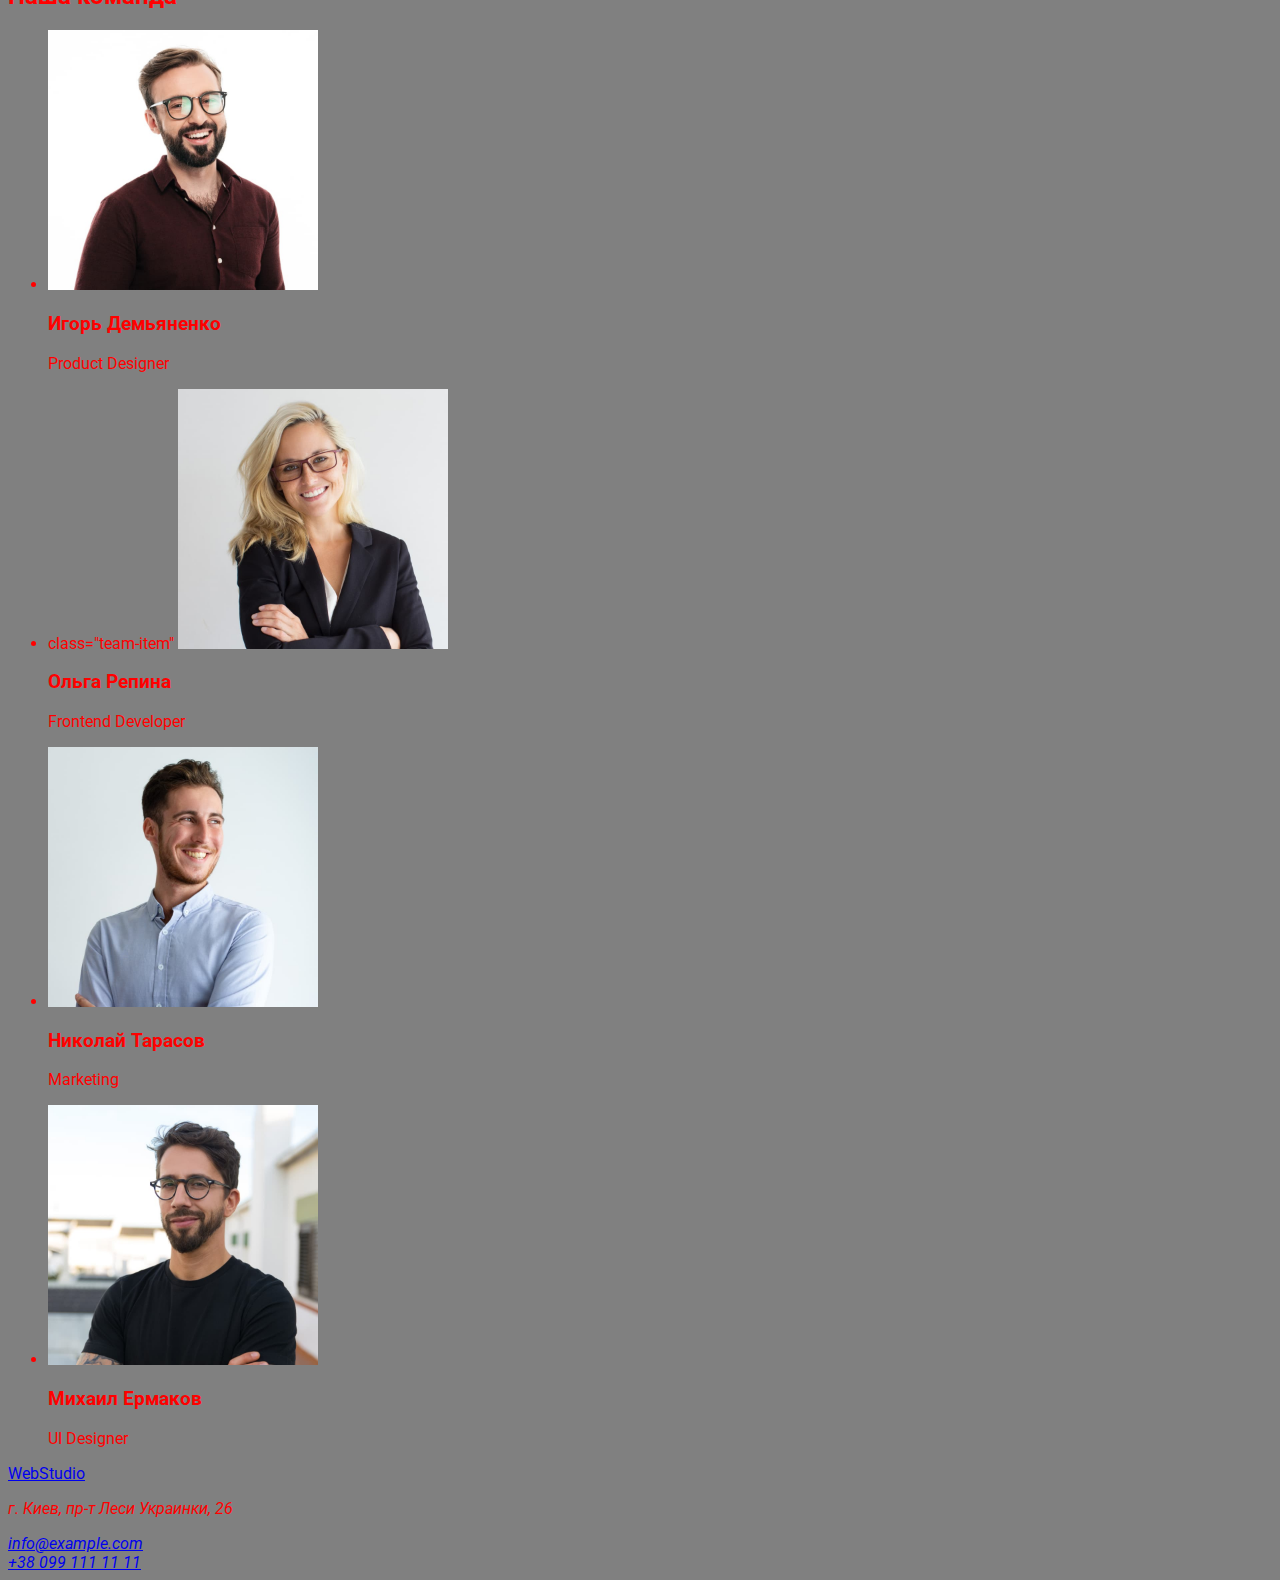
==== commit 39e9fd27: "images, some css" ====
--- a/index.html
+++ b/index.html
@@ -18,21 +18,21 @@
 
         <nav class="header-nav">
             <a href="./index.html" class="header-logo"><span class="header-logo-part">Web</span>Studio</a>
-            <ul class="header-nav-list">
+            <ul class="header-nav-list list">
                 <li class="header-nav-item">
-                    <a href="./index.html" class="header-nav-link">Студия</a>
+                    <a href="./index.html" class="header-nav-link link">Студия</a>
                 </li>
                 <li class="header-nav-item">
-                    <a href="./portfolio.html" class="header-nav-link">Портфолио</a>
+                    <a href="./portfolio.html" class="header-nav-link link">Портфолио</a>
                 </li>
                 <li class="header-nav-item">
-                    <a href="" class="header-nav-link">Контакты</a>
+                    <a href="" class="header-nav-link link">Контакты</a>
                 </li>
             </ul>
         </nav>
 
-        <a href="mailto:info@devstudio.com" class="header-link">info@devstudio.com</a>
-        <a href="tel:+380961111111" class="header-link">+38 096 111 11 11</a>
+        <a href="mailto:info@devstudio.com" class="header-link link">info@devstudio.com</a>
+        <a href="tel:+380961111111" class="header-link link">+38 096 111 11 11</a>
 
     </header>
 
@@ -46,7 +46,7 @@
 
         <!-- Особенности -->
         <section class="benefits">
-            <h2 class="benefits-title">Особенности</h2>
+            <h2 class="benefits-title visually-hidden">Особенности</h2>
             <ul class="benefits-list">
                 <li class="benefits-item">
                     <h3 class="benefits-item-title">
--- a/css/styles.css
+++ b/css/styles.css
@@ -1,3 +1,89 @@
+:root {
+  --accent-color: #2196f3;
+  --header-logo-color: #fff;
+  --footer-logo-color: #000;
+  --header-nav-color: #212121;
+  --header-color: #757575;
+  --main-title-color: #ffffff;
+}
+
 body {
+  font-family: "Roboto", Tahoma, sans-serif;
   color: red;
+  background-color: gray;
 }
+
+.link {
+  text-decoration: none;
+}
+
+.list {
+  list-style: none;
+}
+
+.visually-hidden {
+  position: absolute;
+  white-space: nowrap;
+  width: 1px;
+  height: 1px;
+  overflow: hidden;
+  border: 0;
+  padding: 0;
+  clip: rect(0 0 0 0);
+  clip-path: inset(50%);
+  margin: -1px;
+}
+
+/* header */
+
+.header-logo {
+  text-decoration: none;
+  font-family: "Raleway", Tahoma, sans-serif;
+  font-weight: 700;
+  font-size: 26px;
+  line-height: 1.19;
+  letter-spacing: 0.03em;
+  color: var(--footer-logo-color);
+}
+
+.header-logo-part {
+  color: var(--accent-color);
+}
+
+.header-nav-link {
+  font-weight: 500;
+  font-size: 14px;
+  line-height: 1.14;
+  letter-spacing: 0.02em;
+  color: var(--header-nav-color);
+}
+
+.header-link {
+  font-weight: 500;
+  font-size: 14px;
+  line-height: 1.14;
+  letter-spacing: 0.02em;
+  color: var(--header-color);
+}
+
+.header-nav-link:hover,
+.header-nav-link:focus,
+.header-link:hover,
+.header-link:focus {
+  color: var(--accent-color);
+}
+
+/* hero  */
+
+.hero-title {
+  font-weight: 900;
+  font-size: 44px;
+  line-height: 1.36;
+  text-align: center;
+  letter-spacing: 0.06em;
+  text-transform: uppercase;
+  color: var(--main-title-color);
+}
+
+.hero-btn {
+}
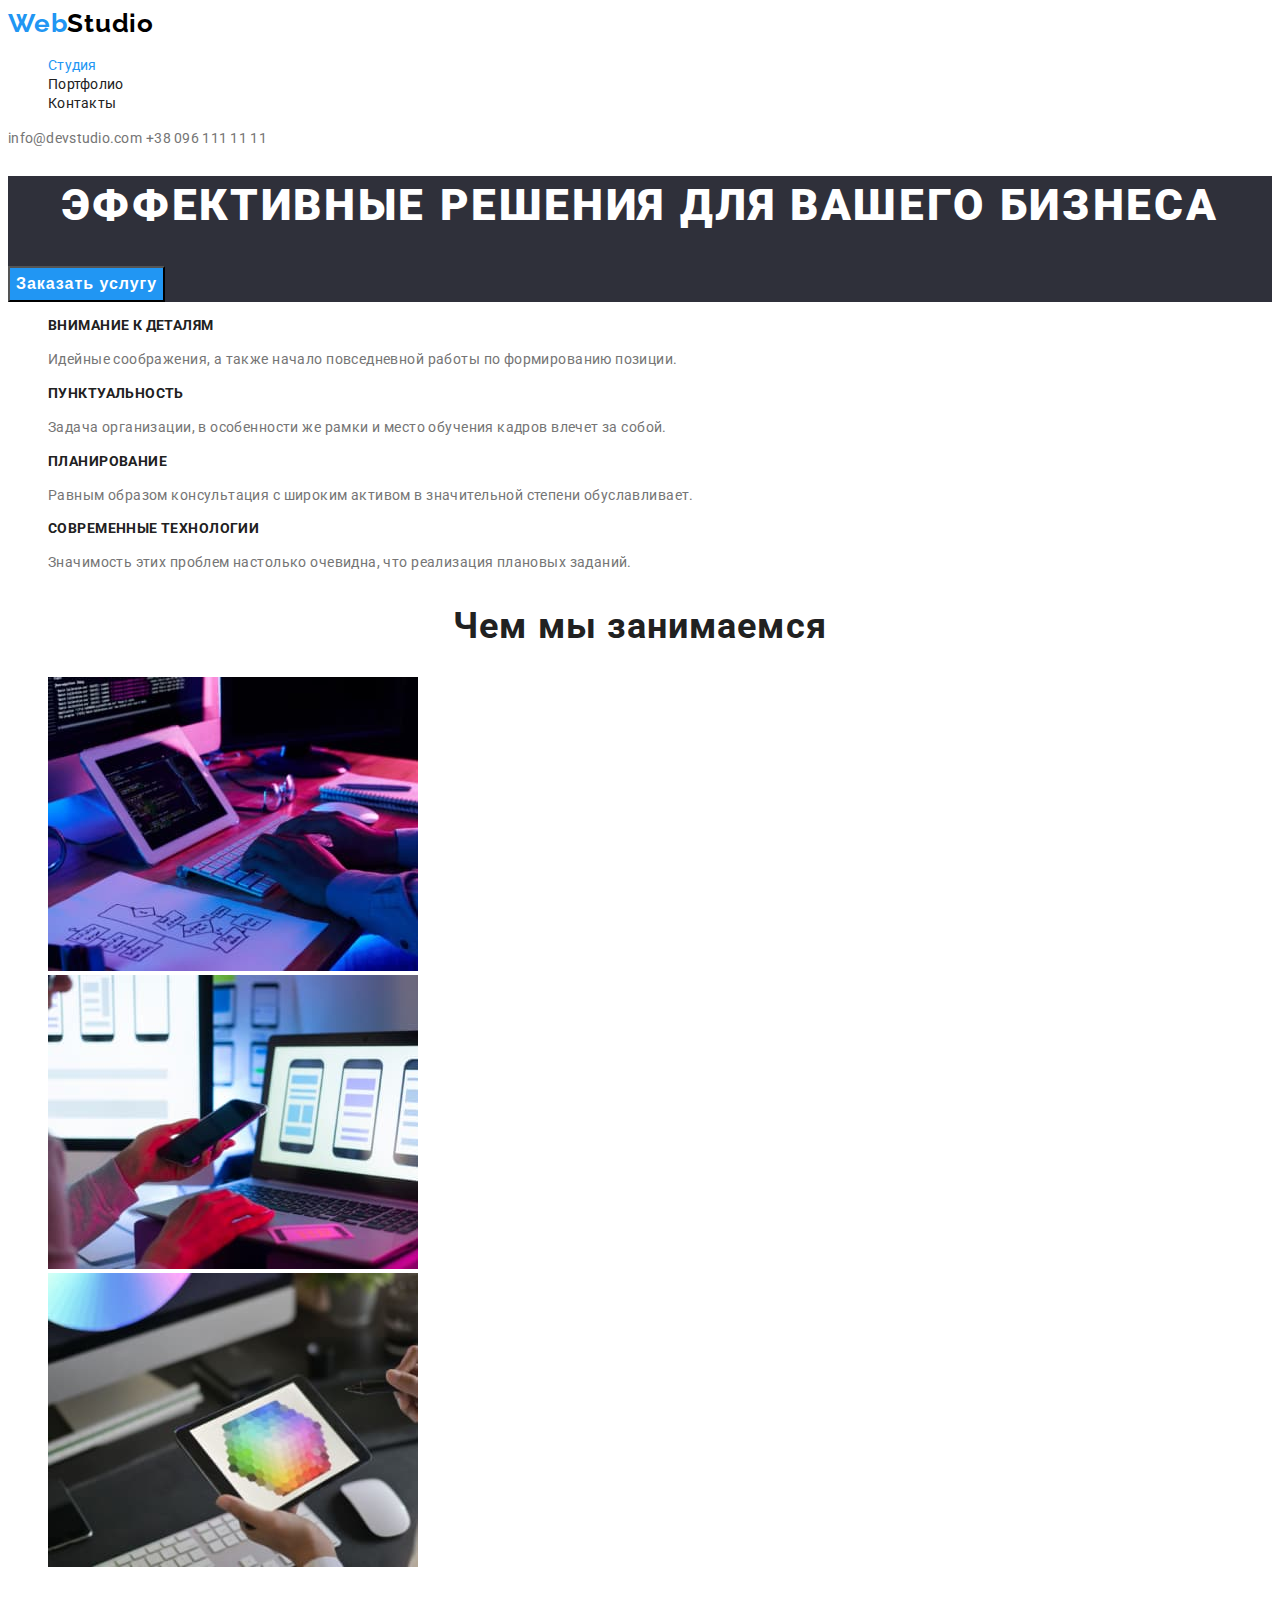
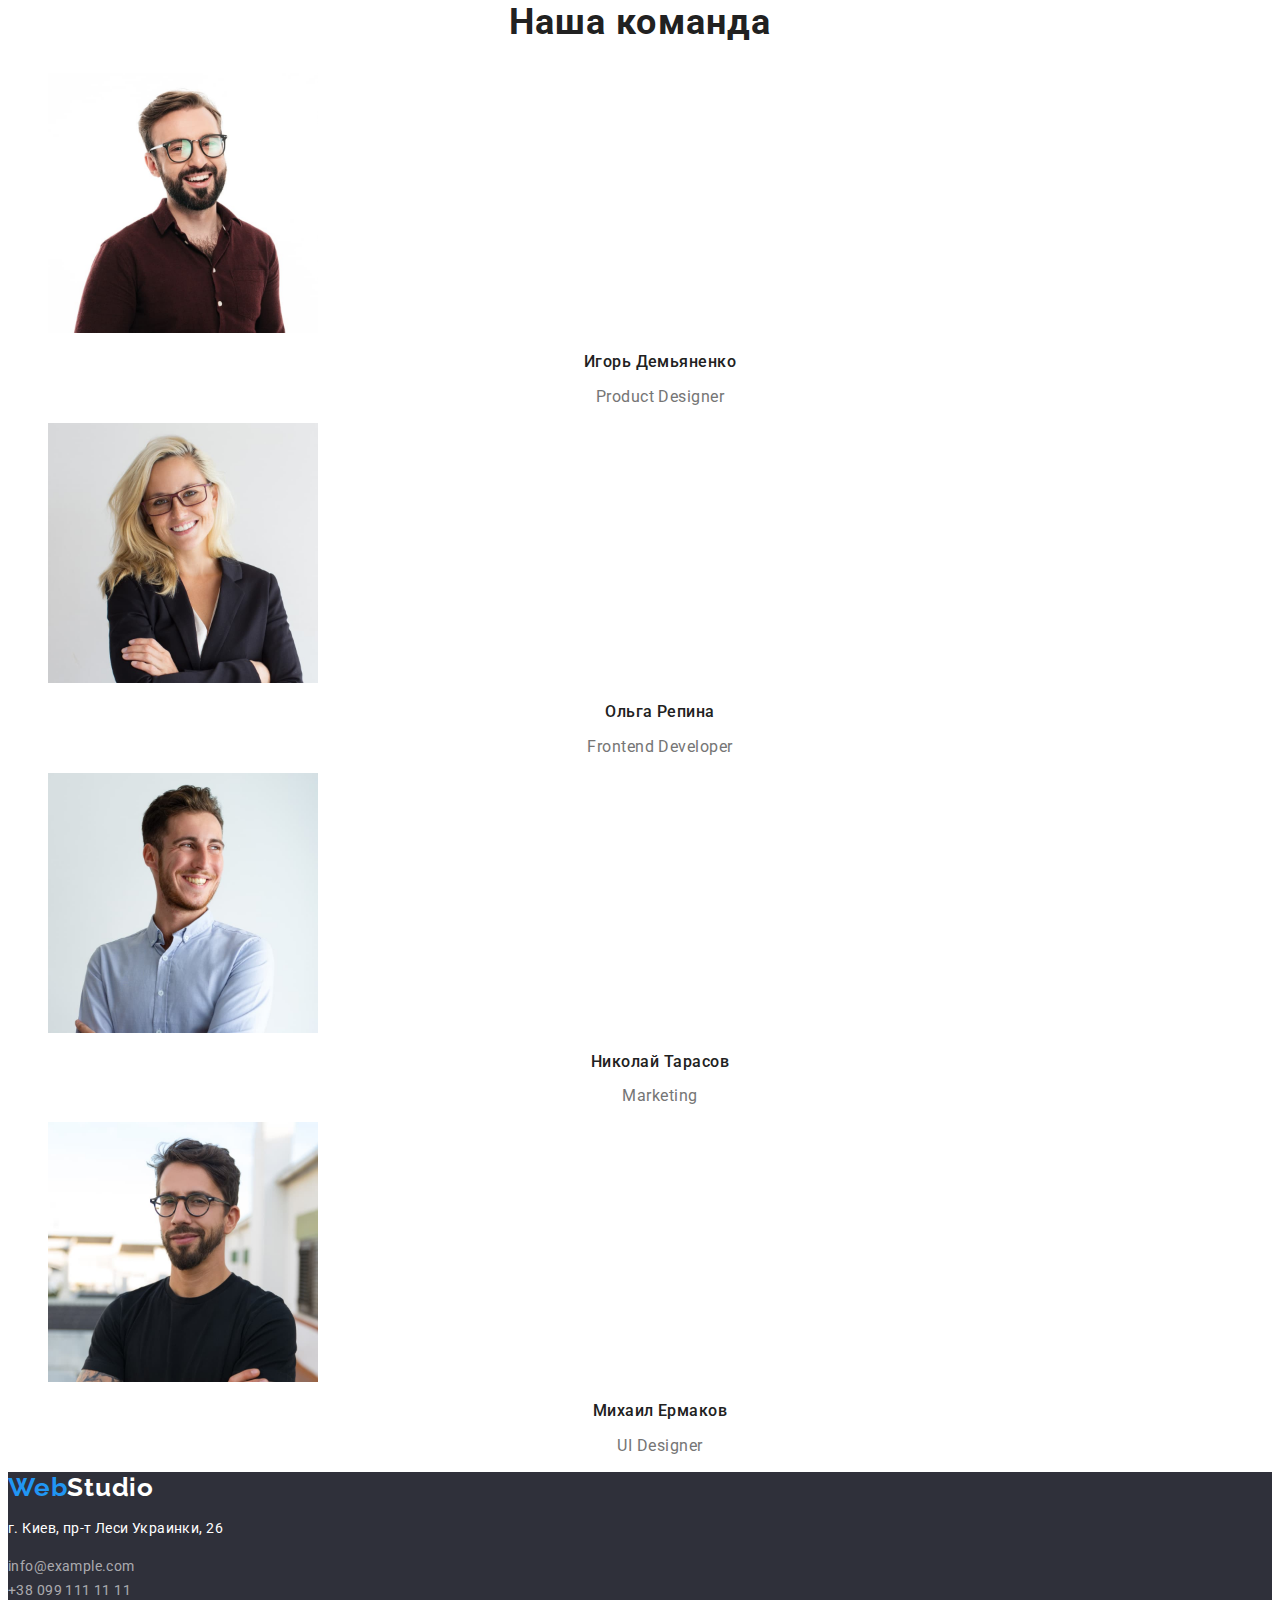
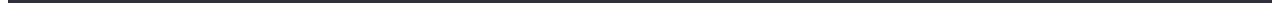
==== commit 20dcf134: "fin" ====
--- a/index.html
+++ b/index.html
@@ -20,7 +20,7 @@
             <a href="./index.html" class="header-logo"><span class="header-logo-part">Web</span>Studio</a>
             <ul class="header-nav-list list">
                 <li class="header-nav-item">
-                    <a href="./index.html" class="header-nav-link link">Студия</a>
+                    <a href="./index.html" class="header-nav-link link nav-current">Студия</a>
                 </li>
                 <li class="header-nav-item">
                     <a href="./portfolio.html" class="header-nav-link link">Портфолио</a>
@@ -47,7 +47,7 @@
         <!-- Особенности -->
         <section class="benefits">
             <h2 class="benefits-title visually-hidden">Особенности</h2>
-            <ul class="benefits-list">
+            <ul class="benefits-list list">
                 <li class="benefits-item">
                     <h3 class="benefits-item-title">
                         Внимание к деталям
@@ -86,7 +86,7 @@
         <!--Чем мы занимаемся-->
         <section class="produce">
             <h2 class="produce-title">Чем мы занимаемся</h2>
-            <ul class="produce-list">
+            <ul class="produce-list list">
                 <li class="produce-item">
                     <img src="./images/box1.jpg" alt="разработка" width="370">
                 </li>
@@ -102,13 +102,13 @@
         <!-- Наша команда-->
         <section class="team">
             <h2 class="team-title">Наша команда</h2>
-            <ul class="team-list">
+            <ul class="team-list list">
                 <li class="team-item">
                     <img src="./images/imgp1.jpg" alt="Игорь Демьяненко" width="270">
                     <h3 class="team-item-title">Игорь Демьяненко</h3>
                     <p class="team-item-text" lang="en">Product Designer</p>
                 </li>
-                <li> class="team-item"
+                <li>
                     <img src="./images/imgp2.jpg" alt="Ольга Репина" width="270">
                     <h3 class="team-item-title">Ольга Репина</h3>
                     <p class="team-item-text" lang="en">Frontend Developer</p>
@@ -135,9 +135,9 @@
         <address class="address">  
             <p class="address-text">г. Киев, пр-т Леси Украинки, 26</p>
         
-            <a class="address-link" lang="en" href="mailto;info@example.com">info@example.com</a> <br />
+            <a class="address-link link" lang="en" href="mailto;info@example.com">info@example.com</a> <br />
         
-            <a class="address-link" href="tel:+380991111111">+38 099 111 11 11</a>
+            <a class="address-link link" href="tel:+380991111111">+38 099 111 11 11</a>
                 
         </address>
     </footer>
--- a/css/styles.css
+++ b/css/styles.css
@@ -1,16 +1,21 @@
 :root {
+  --main-color: #757575;
   --accent-color: #2196f3;
-  --header-logo-color: #fff;
-  --footer-logo-color: #000;
+  --header-logo-color: #000;
+  --footer-logo-color: #fff;
   --header-nav-color: #212121;
   --header-color: #757575;
   --main-title-color: #ffffff;
+  --sub-title-color: #212121;
+  --btn-color: #fff;
+  --footer-color: #fff;
+  --address-color: rgba(255, 255, 255, 0.6);
 }
 
 body {
   font-family: "Roboto", Tahoma, sans-serif;
-  color: red;
-  background-color: gray;
+  color: var(--main-color);
+  /* background-color: rgb(65, 121, 113); */
 }
 
 .link {
@@ -43,7 +48,7 @@
   font-size: 26px;
   line-height: 1.19;
   letter-spacing: 0.03em;
-  color: var(--footer-logo-color);
+  color: var(--header-logo-color);
 }
 
 .header-logo-part {
@@ -51,7 +56,6 @@
 }
 
 .header-nav-link {
-  font-weight: 500;
   font-size: 14px;
   line-height: 1.14;
   letter-spacing: 0.02em;
@@ -59,11 +63,10 @@
 }
 
 .header-link {
-  font-weight: 500;
   font-size: 14px;
   line-height: 1.14;
   letter-spacing: 0.02em;
-  color: var(--header-color);
+  color: inherit;
 }
 
 .header-nav-link:hover,
@@ -73,7 +76,15 @@
   color: var(--accent-color);
 }
 
-/* hero  */
+.nav-current {
+  color: var(--accent-color);
+}
+
+/* main  */
+
+.hero {
+  background-color: #2f303a;
+}
 
 .hero-title {
   font-weight: 900;
@@ -86,4 +97,131 @@
 }
 
 .hero-btn {
-}
+  font-weight: 700;
+  font-size: 16px;
+  line-height: 1.88;
+  display: flex;
+  align-items: center;
+  text-align: center;
+  letter-spacing: 0.06em;
+  color: var(--btn-color);
+  background-color: var(--accent-color);
+  cursor: pointer;
+  /* position: absolute;
+  width: 200px;
+  height: 50px;
+  left: 700px;
+  top: 430px; */
+}
+
+.benefits-item-title {
+  font-size: 14px;
+  line-height: 1.14;
+  letter-spacing: 0.03em;
+  text-transform: uppercase;
+  color: var(--sub-title-color);
+}
+
+.benefits-item-text {
+  font-size: 14px;
+  line-height: 1.71;
+  letter-spacing: 0.03em;
+}
+
+.produce-title {
+  font-size: 36px;
+  line-height: 1.17;
+  text-align: center;
+  letter-spacing: 0.03em;
+  color: var(--sub-title-color);
+}
+
+.team-title {
+  font-size: 36px;
+  line-height: 1.17;
+  text-align: center;
+  letter-spacing: 0.03em;
+  color: var(--sub-title-color);
+}
+
+.team-item-title {
+  font-weight: 500;
+  font-size: 16px;
+  line-height: 1.18;
+  text-align: center;
+  letter-spacing: 0.03em;
+  color: var(--sub-title-color);
+}
+
+.team-item-text {
+  font-size: 16px;
+  line-height: 1.18;
+  text-align: center;
+  letter-spacing: 0.03em;
+}
+
+/* footer  */
+
+.footer {
+  background-color: #2f303a;
+}
+
+.footer-logo {
+  text-decoration: none;
+  font-family: "Raleway", Tahoma, sans-serif;
+  font-weight: 700;
+  font-size: 26px;
+  line-height: 1.19;
+  letter-spacing: 0.03em;
+  color: var(--footer-logo-color);
+}
+
+.footer-logo-part {
+  color: var(--accent-color);
+}
+
+.address-text {
+  font-style: normal;
+  font-size: 14px;
+  line-height: 1.71;
+  letter-spacing: 0.03em;
+  color: var(--footer-color);
+}
+
+.address-link {
+  font-style: normal;
+  font-size: 14px;
+  line-height: 1.71;
+  letter-spacing: 0.03em;
+  color: rgba(255, 255, 255, 0.6);
+}
+
+/* portfolio  */
+
+.portfolio-filter-btn {
+  font-weight: 500;
+  font-size: 16px;
+  line-height: 1.62;
+  text-align: center;
+  letter-spacing: 0.03em;
+  color: var(--sub-title-color);
+  cursor: pointer;
+}
+
+.portfolio-filter-btn:hover,
+.portfolio-filter-btn:focus {
+  background-color: var(--accent-color);
+}
+
+.portfolio-item-title {
+  font-size: 18px;
+  line-height: 2;
+  letter-spacing: 0.06em;
+  color: var(--sub-title-color);
+}
+
+.portfolio-item-text {
+  font-size: 16px;
+  line-height: 1.88;
+  color: var(--main-color);
+}
